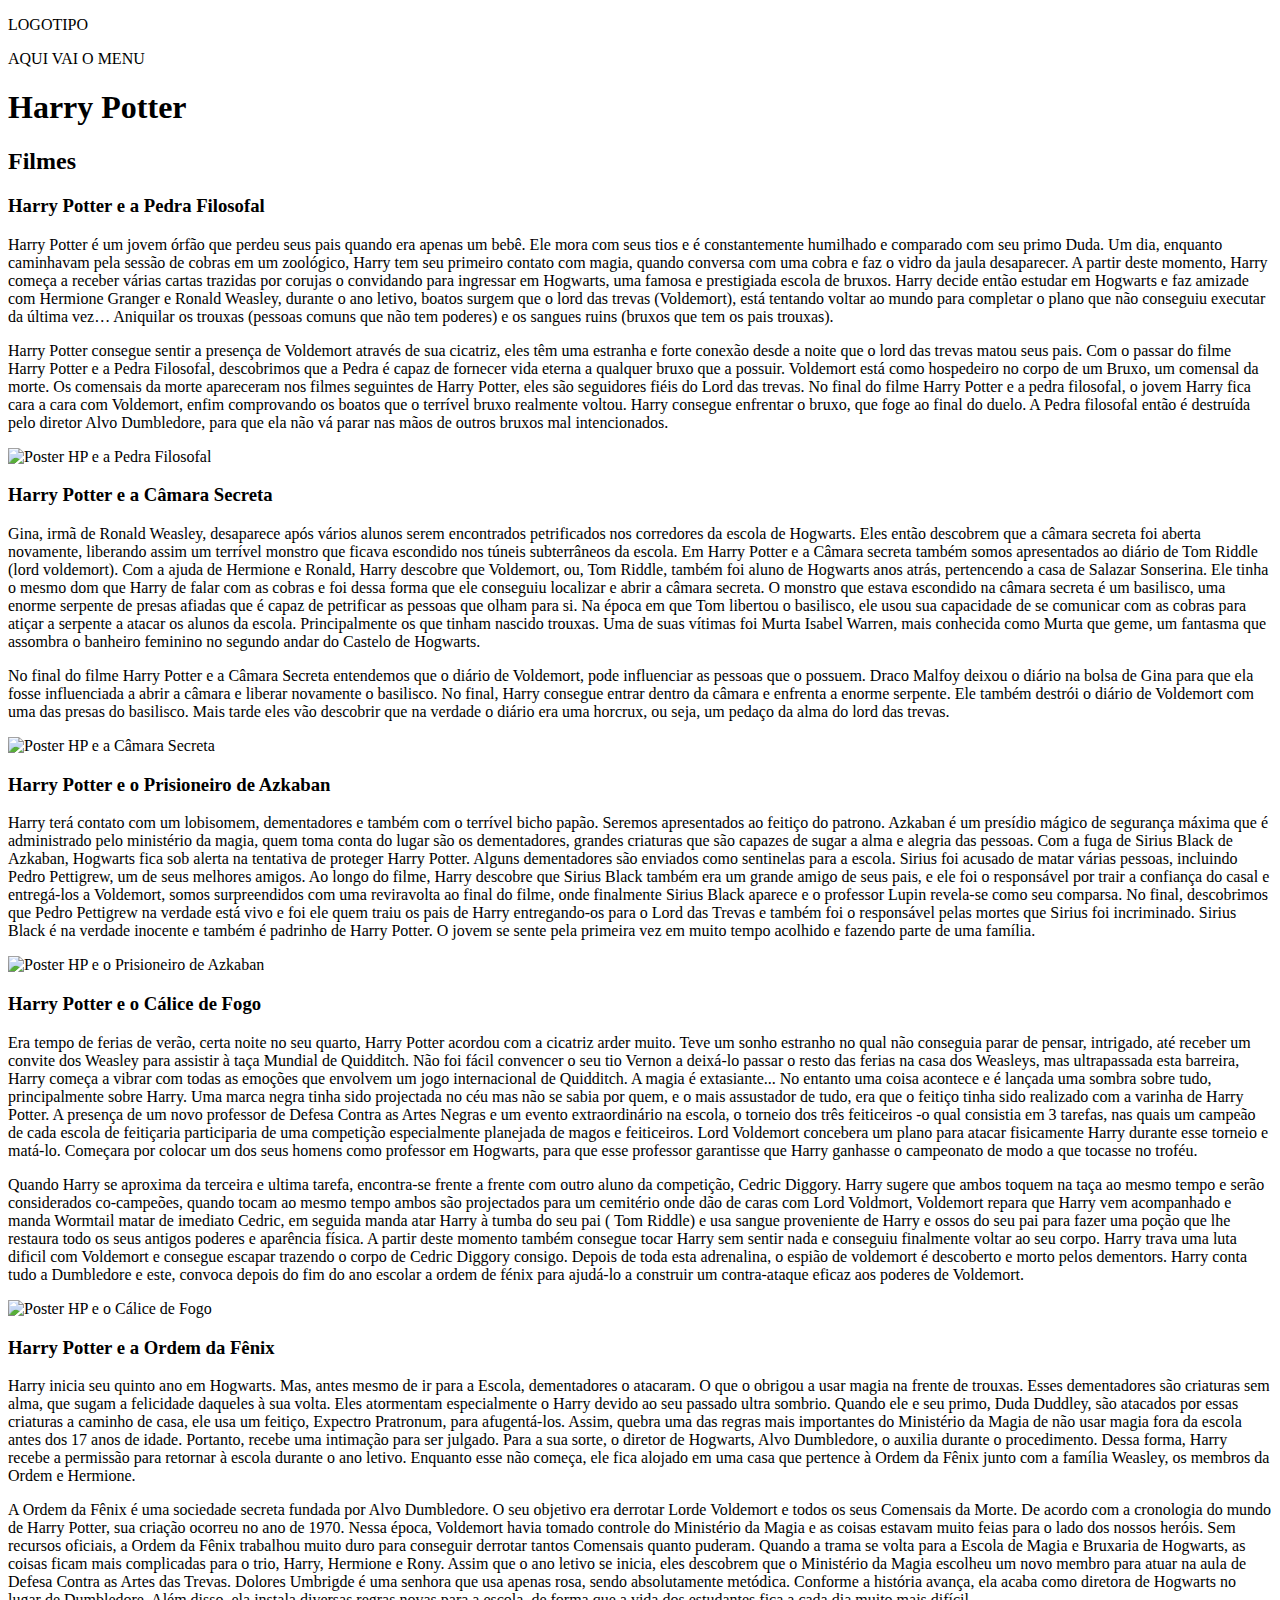
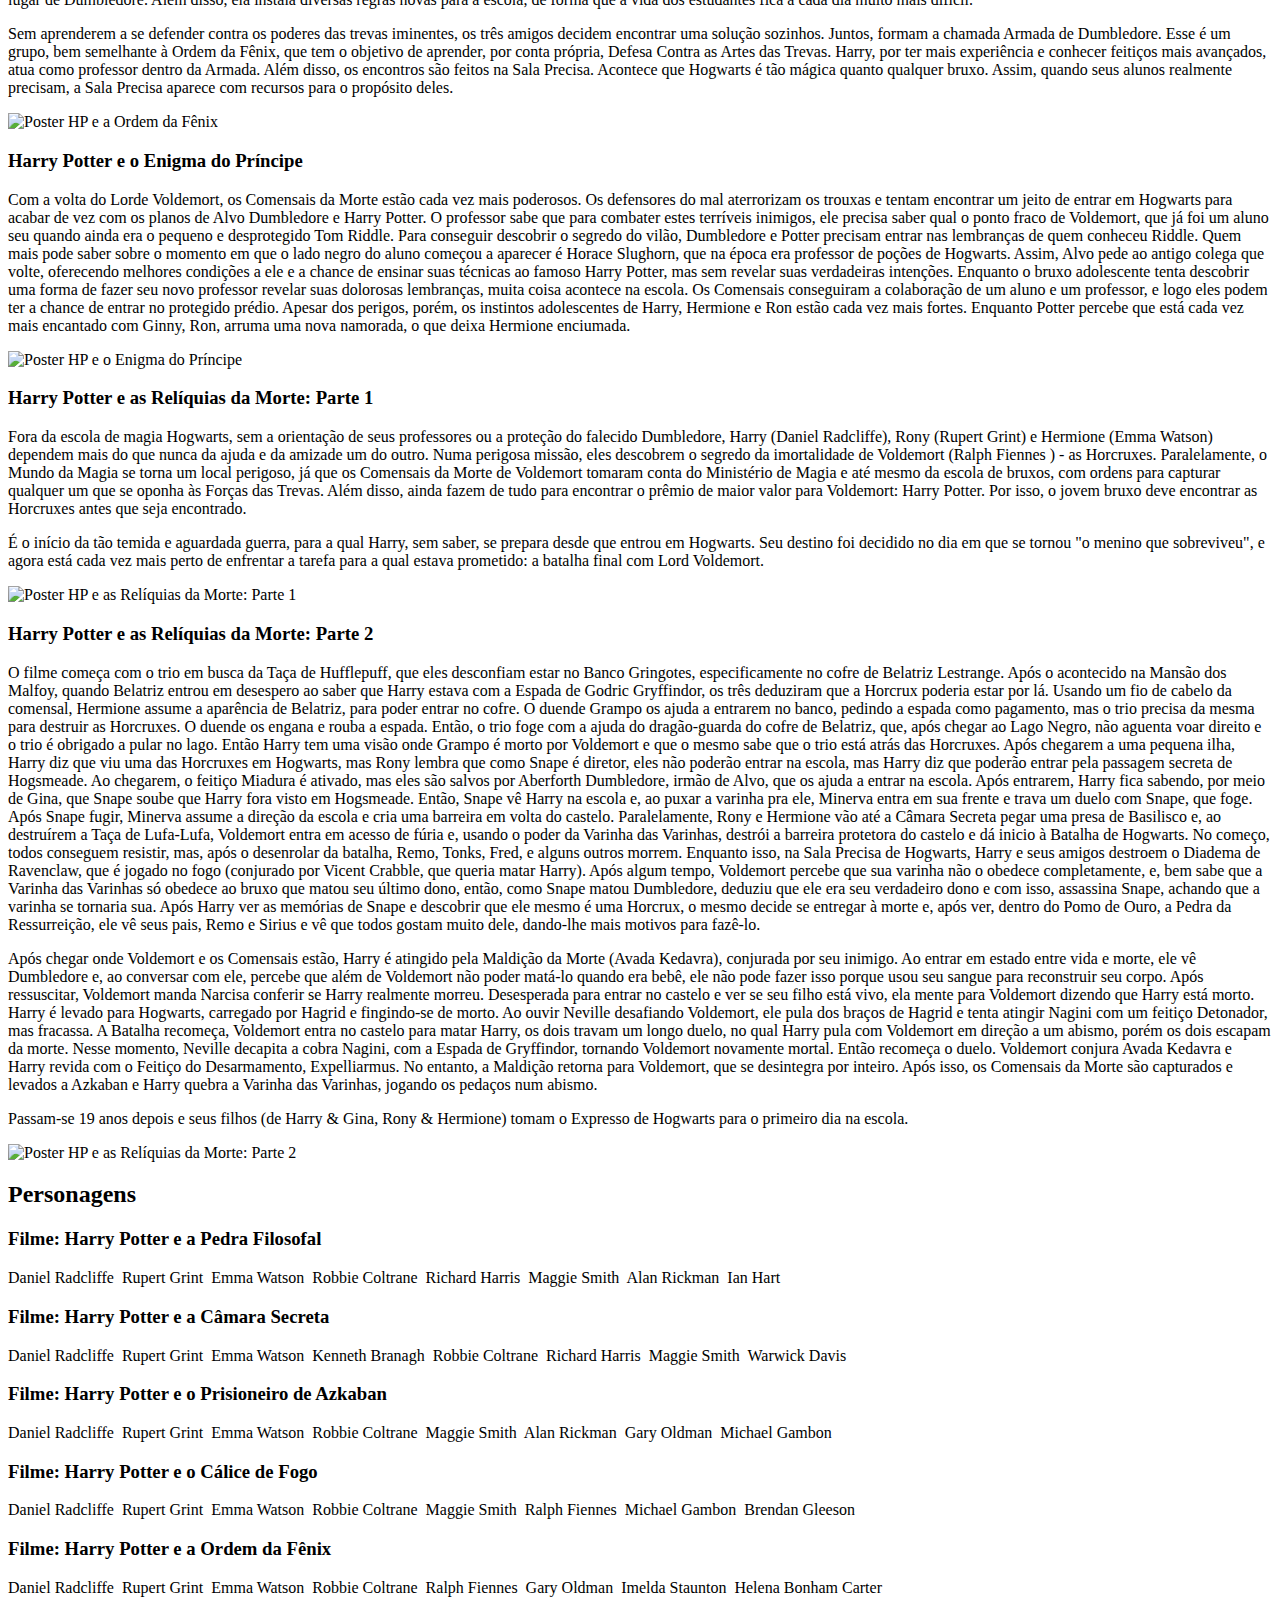
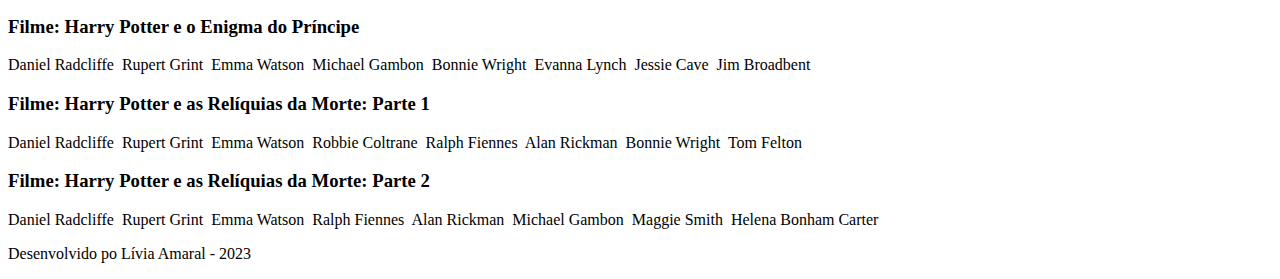
==== site_harrypotter/site_harrypotter/index.html @ 9a3a4b75 "Site Harry Potter Beta 1" ====
<!DOCTYPE html>
<html lang="pt-br">
<head>
    <meta charset="UTF-8">
    <meta http-equiv="X-UA-Compatible" content="IE=edge">
    <meta name="viewport" content="width=device-width, initial-scale=1.0">
    <title>Harry Potter</title>
</head>
<body>
    <header>
        <p>LOGOTIPO</p>
    </header>
    <nav>
        <p>AQUI VAI O MENU</p>
    </nav>
    <main>
        <h1>Harry Potter</h1>
        <article>
            <h2>Filmes</h2>
            <section>
                <h3>Harry Potter e a Pedra Filosofal</h3>
                <p>Harry Potter é um jovem órfão que perdeu seus pais quando era apenas um bebê. Ele mora com seus tios e é constantemente humilhado e comparado com seu primo Duda. Um dia, enquanto caminhavam pela sessão de cobras em um zoológico, Harry tem seu primeiro contato com magia, quando conversa com uma cobra e faz o vidro da jaula desaparecer. A partir deste momento, Harry começa a receber várias cartas trazidas por corujas o convidando para ingressar em Hogwarts, uma famosa e prestigiada escola de bruxos. Harry decide então estudar em Hogwarts e faz amizade com Hermione Granger e Ronald Weasley, durante o ano letivo, boatos surgem que o lord das trevas (Voldemort), está tentando voltar ao mundo para completar o plano que não conseguiu executar da última vez… Aniquilar os trouxas (pessoas comuns que não tem poderes) e os sangues ruins (bruxos que tem os pais trouxas).</p>
                <p>Harry Potter consegue sentir a presença de Voldemort através de sua cicatriz, eles têm uma estranha e forte conexão desde a noite que o lord das trevas matou seus pais. Com o passar do filme Harry Potter e a Pedra Filosofal, descobrimos que a Pedra é capaz de fornecer vida eterna a qualquer bruxo que a possuir. Voldemort está como hospedeiro no corpo de um Bruxo, um comensal da morte. Os comensais da morte apareceram nos filmes seguintes de Harry Potter, eles são seguidores fiéis do Lord das trevas. No final do filme Harry Potter e a pedra filosofal, o jovem Harry fica cara a cara com Voldemort, enfim comprovando os boatos que o terrível bruxo realmente voltou. Harry consegue enfrentar o bruxo, que foge ao final do duelo. A Pedra filosofal então é destruída pelo diretor Alvo Dumbledore, para que ela não vá parar nas mãos de outros bruxos mal intencionados.</p>
                <img src="https://img.elo7.com.br/product/original/2657A1E/big-poster-harry-potter-e-a-pedra-filosofal-lo01-90x60-cm-presente-geek.jpg" width="300" alt="Poster HP e a Pedra Filosofal">
            </section>
            <section>
                <h3>Harry Potter e a Câmara Secreta</h3>
                <p>Gina, irmã de Ronald Weasley, desaparece após vários alunos serem encontrados petrificados nos corredores da escola de Hogwarts. Eles então descobrem que a câmara secreta foi aberta novamente, liberando assim um terrível monstro que ficava escondido nos túneis subterrâneos da escola. Em Harry Potter e a Câmara secreta também somos apresentados ao diário de Tom Riddle (lord voldemort). Com a ajuda de Hermione e Ronald, Harry descobre que Voldemort, ou, Tom Riddle, também foi aluno de Hogwarts anos atrás, pertencendo a casa de Salazar Sonserina. Ele tinha o mesmo dom que Harry de falar com as cobras e foi dessa forma que ele conseguiu localizar e abrir a câmara secreta. O monstro que estava escondido na câmara secreta é um basilisco, uma enorme serpente de presas afiadas que é capaz de petrificar as pessoas que olham para si. Na época em que Tom libertou o basilisco, ele usou sua capacidade de se comunicar com as cobras para atiçar a serpente a atacar os alunos da escola. Principalmente os que tinham nascido trouxas. Uma de suas vítimas foi Murta Isabel Warren, mais conhecida como Murta que geme, um fantasma que assombra o banheiro feminino no segundo andar do Castelo de Hogwarts.</p>
                <p>No final do filme Harry Potter e a Câmara Secreta entendemos que o diário de Voldemort, pode influenciar as pessoas que o possuem. Draco Malfoy deixou o diário na bolsa de Gina para que ela fosse influenciada a abrir a câmara e liberar novamente o basilisco. No final, Harry consegue entrar dentro da câmara e enfrenta a enorme serpente. Ele também destrói o diário de Voldemort com uma das presas do basilisco. Mais tarde eles vão descobrir que na verdade o diário era uma horcrux, ou seja, um pedaço da alma do lord das trevas.</p>
                <img src="https://img.elo7.com.br/product/original/2657601/big-poster-filme-harry-potter-e-a-camara-secreta-lo02-90x60-geek.jpg" width="300" alt="Poster HP e a Câmara Secreta">
            </section>
            <section>
                <h3>Harry Potter e o Prisioneiro de Azkaban</h3>
                <p>Harry terá contato com um lobisomem, dementadores e também com o terrível bicho papão. Seremos apresentados ao feitiço do patrono. Azkaban é um presídio mágico de segurança máxima que é administrado pelo ministério da magia, quem toma conta do lugar são os dementadores, grandes criaturas que são capazes de sugar a alma e alegria das pessoas. Com a fuga de Sirius Black de Azkaban, Hogwarts fica sob alerta na tentativa de proteger Harry Potter. Alguns dementadores são enviados como sentinelas para a escola. Sirius foi acusado de matar várias pessoas, incluindo Pedro Pettigrew, um de seus melhores amigos.  Ao longo do filme, Harry descobre que Sirius Black também era um grande amigo de seus pais, e ele foi o responsável por trair a confiança do casal e entregá-los a Voldemort, somos surpreendidos com uma reviravolta ao final do filme, onde finalmente Sirius Black aparece e o professor Lupin revela-se como seu comparsa. No final, descobrimos que Pedro Pettigrew na verdade está vivo e foi ele quem traiu os pais de Harry entregando-os para o Lord das Trevas e também foi o responsável pelas mortes que Sirius foi incriminado. Sirius Black é na verdade inocente e também é padrinho de Harry Potter. O jovem se sente pela primeira vez em muito tempo acolhido e fazendo parte de uma família.</p>
                <img src="https://img.elo7.com.br/product/original/2657A05/big-poster-harry-potter-e-o-prisioneiro-de-azkaban-lo2-90x60-geek.jpg" width="300" alt="Poster HP e o Prisioneiro de Azkaban">
            </section>
            <section>
                <h3>Harry Potter e o Cálice de Fogo</h3>
                <p>Era tempo de ferias de verão, certa noite no seu quarto, Harry Potter acordou com a cicatriz arder muito. Teve um sonho estranho no qual não conseguia parar de pensar, intrigado, até receber um convite dos Weasley para assistir à taça Mundial de Quidditch. Não foi fácil convencer o seu tio Vernon a deixá-lo passar o resto das ferias na casa dos Weasleys, mas ultrapassada esta barreira, Harry começa a vibrar com todas as emoções que envolvem um jogo internacional de Quidditch. A magia é extasiante... No entanto uma coisa acontece e é lançada uma sombra sobre tudo, principalmente sobre Harry. Uma marca negra tinha sido projectada no céu mas não se sabia por quem, e o mais assustador de tudo, era que o feitiço tinha sido realizado com a varinha de Harry Potter. A presença de um novo professor de Defesa Contra as Artes Negras e um evento extraordinário na escola, o torneio dos três feiticeiros -o qual consistia em 3 tarefas, nas quais um campeão de cada escola de feitiçaria participaria de uma competição especialmente planejada de magos e feiticeiros. Lord Voldemort concebera um plano para atacar fisicamente Harry durante esse torneio e matá-lo. Começara por colocar um dos seus homens como professor em Hogwarts, para que esse professor garantisse que Harry ganhasse o campeonato de modo a que tocasse no troféu.</p>
                <p>Quando Harry se aproxima da terceira e ultima tarefa, encontra-se frente a frente com outro aluno da competição, Cedric Diggory. Harry sugere que ambos toquem na taça ao mesmo tempo e serão considerados co-campeões, quando tocam ao mesmo tempo ambos são projectados para um cemitério onde dão de caras com Lord Voldmort, Voldemort repara que Harry vem acompanhado e manda Wormtail matar de imediato Cedric, em seguida manda atar Harry à tumba do seu pai ( Tom Riddle) e usa sangue proveniente de Harry e ossos do seu pai para fazer uma poção que lhe restaura todo os seus antigos poderes e aparência física. A partir deste momento também consegue tocar Harry sem sentir nada e conseguiu finalmente voltar ao seu corpo. Harry trava uma luta dificil com Voldemort e consegue escapar trazendo o corpo de Cedric Diggory consigo. Depois de toda esta adrenalina, o espião de voldemort é descoberto e morto pelos dementors. Harry conta tudo a Dumbledore e este, convoca depois do fim do ano escolar a ordem de fénix para ajudá-lo a construir um contra-ataque eficaz aos poderes de Voldemort.</p>
                <img src="https://a-static.mlcdn.com.br/800x560/poster-cartaz-harry-potter-e-o-calice-de-fogo-b-pop-arte-poster/poparteskins2/15938519456/87386ce52ceb2761cef546f6a6ae004a.jpeg" width="300" alt="Poster HP e o Cálice de Fogo">
            </section>
            <section>
                <h3>Harry Potter e a Ordem da Fênix</h3>
                <p>Harry inicia seu quinto ano em Hogwarts. Mas, antes mesmo de ir para a Escola, dementadores o atacaram. O que o obrigou a usar magia na frente de trouxas. Esses dementadores são criaturas sem alma, que sugam a felicidade daqueles à sua volta. Eles atormentam especialmente o Harry devido ao seu passado ultra sombrio. Quando ele e seu primo, Duda Duddley, são atacados por essas criaturas a caminho de casa, ele usa um feitiço, Expectro Pratronum, para afugentá-los. Assim, quebra uma das regras mais importantes do Ministério da Magia de não usar magia fora da escola antes dos 17 anos de idade. Portanto, recebe uma intimação para ser julgado. Para a sua sorte, o diretor de Hogwarts, Alvo Dumbledore, o auxilia durante o procedimento. Dessa forma, Harry recebe a permissão para retornar à escola durante o ano letivo. Enquanto esse não começa, ele fica alojado em uma casa que pertence à Ordem da Fênix junto com a família Weasley, os membros da Ordem e Hermione.</p>
                <p>A Ordem da Fênix é uma sociedade secreta fundada por Alvo Dumbledore. O seu objetivo era derrotar Lorde Voldemort e todos os seus Comensais da Morte. De acordo com a cronologia do mundo de Harry Potter, sua criação ocorreu no ano de 1970. Nessa época, Voldemort havia tomado controle do Ministério da Magia e as coisas estavam muito feias para o lado dos nossos heróis. Sem recursos oficiais, a Ordem da Fênix trabalhou muito duro para conseguir derrotar tantos Comensais quanto puderam. Quando a trama se volta para a Escola de Magia e Bruxaria de Hogwarts, as coisas ficam mais complicadas para o trio, Harry, Hermione e Rony. Assim que o ano letivo se inicia, eles descobrem que o Ministério da Magia escolheu um novo membro para atuar na aula de Defesa Contra as Artes das Trevas. Dolores Umbrigde é uma senhora que usa apenas rosa, sendo absolutamente metódica. Conforme a história avança, ela acaba como diretora de Hogwarts no lugar de Dumbledore. Além disso, ela instala diversas regras novas para a escola, de forma que a vida dos estudantes fica a cada dia muito mais difícil.</p>
                <p>Sem aprenderem a se defender contra os poderes das trevas iminentes, os três amigos decidem encontrar uma solução sozinhos. Juntos, formam a chamada Armada de Dumbledore. Esse é um grupo, bem semelhante à Ordem da Fênix, que tem o objetivo de aprender, por conta própria, Defesa Contra as Artes das Trevas. Harry, por ter mais experiência e conhecer feitiços mais avançados, atua como professor dentro da Armada. Além disso, os encontros são feitos na Sala Precisa. Acontece que Hogwarts é tão mágica quanto qualquer bruxo. Assim, quando seus alunos realmente precisam, a Sala Precisa aparece com recursos para o propósito deles.</p>
                <img src="https://img.elo7.com.br/product/original/26579D5/big-poster-harry-potter-e-a-ordem-da-fenix-lo04-tam-90x60-cm-geek.jpg" width="300" alt="Poster HP e a Ordem da Fênix">
            </section>
            <section>
                <h3>Harry Potter e o Enigma do Príncipe</h3>
                <p>Com a volta do Lorde Voldemort, os Comensais da Morte estão cada vez mais poderosos. Os defensores do mal aterrorizam os trouxas e tentam encontrar um jeito de entrar em Hogwarts para acabar de vez com os planos de Alvo Dumbledore e Harry Potter. O professor sabe que para combater estes terríveis inimigos, ele precisa saber qual o ponto fraco de Voldemort, que já foi um aluno seu quando ainda era o pequeno e desprotegido Tom Riddle. Para conseguir descobrir o segredo do vilão, Dumbledore e Potter precisam entrar nas lembranças de quem conheceu Riddle. Quem mais pode saber sobre o momento em que o lado negro do aluno começou a aparecer é Horace Slughorn, que na época era professor de poções de Hogwarts. Assim, Alvo pede ao antigo colega que volte, oferecendo melhores condições a ele e a chance de ensinar suas técnicas ao famoso Harry Potter, mas sem revelar suas verdadeiras intenções. Enquanto o bruxo adolescente tenta descobrir uma forma de fazer seu novo professor revelar suas dolorosas lembranças, muita coisa acontece na escola. Os Comensais conseguiram a colaboração de um aluno e um professor, e logo eles podem ter a chance de entrar no protegido prédio. Apesar dos perigos, porém, os instintos adolescentes de Harry, Hermione e Ron estão cada vez mais fortes. Enquanto Potter percebe que está cada vez mais encantado com Ginny, Ron, arruma uma nova namorada, o que deixa Hermione enciumada.</p>
                <img src="https://m.media-amazon.com/images/I/81irhjzNBeL._AC_SL1500_.jpg" width="300" alt="Poster HP e o Enigma do Príncipe">
            </section>
            <section>
                <h3>Harry Potter e as Relíquias da Morte: Parte 1</h3>
                <p>Fora da escola de magia Hogwarts, sem a orientação de seus professores ou a proteção do falecido Dumbledore, Harry (Daniel Radcliffe), Rony (Rupert Grint) e Hermione (Emma Watson) dependem mais do que nunca da ajuda e da amizade um do outro. Numa perigosa missão, eles descobrem o segredo da imortalidade de Voldemort (Ralph Fiennes ) - as Horcruxes. Paralelamente, o Mundo da Magia se torna um local perigoso, já que os Comensais da Morte de Voldemort tomaram conta do Ministério de Magia e até mesmo da escola de bruxos, com ordens para capturar qualquer um que se oponha às Forças das Trevas. Além disso, ainda fazem de tudo para encontrar o prêmio de maior valor para Voldemort: Harry Potter. Por isso, o jovem bruxo deve encontrar as Horcruxes antes que seja encontrado.</p>
                <p>É o início da tão temida e aguardada guerra, para a qual Harry, sem saber, se prepara desde que entrou em Hogwarts. Seu destino foi decidido no dia em que se tornou "o menino que sobreviveu", e agora está cada vez mais perto de enfrentar a tarefa para a qual estava prometido: a batalha final com Lord Voldemort.</p>
                <img src="https://ingresso-a.akamaihd.net/img/cinema/cartaz/7767-cartaz.jpg" width="300" alt="Poster HP e as Relíquias da Morte: Parte 1">
            </section>
            <section>
                <h3>Harry Potter e as Relíquias da Morte: Parte 2</h3>
                <p>O filme começa com o trio em busca da Taça de Hufflepuff, que eles desconfiam estar no Banco Gringotes, especificamente no cofre de Belatriz Lestrange. Após o acontecido na Mansão dos Malfoy, quando Belatriz entrou em desespero ao saber que Harry estava com a Espada de Godric Gryffindor, os três deduziram que a Horcrux poderia estar por lá. Usando um fio de cabelo da comensal, Hermione assume a aparência de Belatriz, para poder entrar no cofre. O duende Grampo os ajuda a entrarem no banco, pedindo a espada como pagamento, mas o trio precisa da mesma para destruir as Horcruxes. O duende os engana e rouba a espada. Então, o trio foge com a ajuda do dragão-guarda do cofre de Belatriz, que, após chegar ao Lago Negro, não aguenta voar direito e o trio é obrigado a pular no lago. Então Harry tem uma visão onde Grampo é morto por Voldemort e que o mesmo sabe que o trio está atrás das Horcruxes. Após chegarem a uma pequena ilha, Harry diz que viu uma das Horcruxes em Hogwarts, mas Rony lembra que como Snape é diretor, eles não poderão entrar na escola, mas Harry diz que poderão entrar pela passagem secreta de Hogsmeade. Ao chegarem, o feitiço Miadura é ativado, mas eles são salvos por Aberforth Dumbledore, irmão de Alvo, que os ajuda a entrar na escola. Após entrarem, Harry fica sabendo, por meio de Gina, que Snape soube que Harry fora visto em Hogsmeade. Então, Snape vê Harry na escola e, ao puxar a varinha pra ele, Minerva entra em sua frente e trava um duelo com Snape, que foge. Após Snape fugir, Minerva assume a direção da escola e cria uma barreira em volta do castelo. Paralelamente, Rony e Hermione vão até a Câmara Secreta pegar uma presa de Basilisco e, ao destruírem a Taça de Lufa-Lufa, Voldemort entra em acesso de fúria e, usando o poder da Varinha das Varinhas, destrói a barreira protetora do castelo e dá inicio à Batalha de Hogwarts. No começo, todos conseguem resistir, mas, após o desenrolar da batalha, Remo, Tonks, Fred, e alguns outros morrem. Enquanto isso, na Sala Precisa de Hogwarts, Harry e seus amigos destroem o Diadema de Ravenclaw, que é jogado no fogo (conjurado por Vicent Crabble, que queria matar Harry). Após algum tempo, Voldemort percebe que sua varinha não o obedece completamente, e, bem sabe que a Varinha das Varinhas só obedece ao bruxo que matou seu último dono, então, como Snape matou Dumbledore, deduziu que ele era seu verdadeiro dono e com isso, assassina Snape, achando que a varinha se tornaria sua. Após Harry ver as memórias de Snape e descobrir que ele mesmo é uma Horcrux, o mesmo decide se entregar à morte e, após ver, dentro do Pomo de Ouro, a Pedra da Ressurreição, ele vê seus pais, Remo e Sirius e vê que todos gostam muito dele, dando-lhe mais motivos para fazê-lo.</p>
                <p>Após chegar onde Voldemort e os Comensais estão, Harry é atingido pela Maldição da Morte (Avada Kedavra), conjurada por seu inimigo. Ao entrar em estado entre vida e morte, ele vê Dumbledore e, ao conversar com ele, percebe que além de Voldemort não poder matá-lo quando era bebê, ele não pode fazer isso porque usou seu sangue para reconstruir seu corpo. Após ressuscitar, Voldemort manda Narcisa conferir se Harry realmente morreu. Desesperada para entrar no castelo e ver se seu filho está vivo, ela mente para Voldemort dizendo que Harry está morto. Harry é levado para Hogwarts, carregado por Hagrid e fingindo-se de morto. Ao ouvir Neville desafiando Voldemort, ele pula dos braços de Hagrid e tenta atingir Nagini com um feitiço Detonador, mas fracassa. A Batalha recomeça, Voldemort entra no castelo para matar Harry, os dois travam um longo duelo, no qual Harry pula com Voldemort em direção a um abismo, porém os dois escapam da morte. Nesse momento, Neville decapita a cobra Nagini, com a Espada de Gryffindor, tornando Voldemort novamente mortal. Então recomeça o duelo. Voldemort conjura Avada Kedavra e Harry revida com o Feitiço do Desarmamento, Expelliarmus. No entanto, a Maldição retorna para Voldemort, que se desintegra por inteiro. Após isso, os Comensais da Morte são capturados e levados a Azkaban e Harry quebra a Varinha das Varinhas, jogando os pedaços num abismo.</p>
                <p>Passam-se 19 anos depois e seus filhos (de Harry & Gina, Rony & Hermione) tomam o Expresso de Hogwarts para o primeiro dia na escola.</p>
                <img src="https://img.elo7.com.br/product/original/2657628/big-poster-harry-potter-e-as-reliquias-da-morte-lo01-90x60-presente-geek.jpg" width="300" alt="Poster HP e as Relíquias da Morte: Parte 2">
            </section>
        </article>
        <article>
            <h2>Personagens</h2>
            <section>
                <h3>Filme: Harry Potter e a Pedra Filosofal</h3>
                <p>Daniel Radcliffe
                <img src="https://br.web.img2.acsta.net/c_162_216/pictures/19/07/01/23/17/1021290.jpg" width="100" alt="">
                Rupert Grint 
                <img src="https://br.web.img2.acsta.net/c_310_420/pictures/19/03/27/19/36/1087549.jpg" width="100" alt="">
                Emma Watson
                <img src="https://br.web.img3.acsta.net/c_162_216/pictures/19/10/17/03/44/5612828.jpg" width="100" alt="">
                Robbie Coltrane 
                <img src="https://br.web.img3.acsta.net/c_162_216/pictures/14/10/06/18/17/395068.jpg" width="100" alt="">
                Richard Harris 
                <img src="https://br.web.img3.acsta.net/c_162_216/pictures/15/08/17/21/28/112993.jpg" width="100" alt="">
                Maggie Smith
                <img src="https://br.web.img3.acsta.net/c_162_216/pictures/16/03/08/10/10/330951.jpg" width="100" alt="">
                Alan Rickman
                <img src="https://br.web.img3.acsta.net/c_310_420/pictures/15/12/17/17/30/319477.jpg" width="100" alt="">
                Ian Hart 
                <img src="https://br.web.img3.acsta.net/c_162_216/pictures/15/09/10/22/13/074204.jpg" width="100" alt="">
                </p>
            </section>
            <section>
                <h3>Filme: Harry Potter e a Câmara Secreta</h3>
                <p>
                    Daniel Radcliffe
                    <img src="https://br.web.img2.acsta.net/c_162_216/pictures/19/07/01/23/17/1021290.jpg" width="100" alt="">
                    Rupert Grint 
                    <img src="https://br.web.img2.acsta.net/c_310_420/pictures/19/03/27/19/36/1087549.jpg" width="100" alt="">
                    Emma Watson
                    <img src="https://br.web.img3.acsta.net/c_162_216/pictures/19/10/17/03/44/5612828.jpg" width="100" alt="">
                    Kenneth Branagh
                    <img src="https://br.web.img3.acsta.net/c_162_216/pictures/17/06/01/17/11/336884.jpg" width="100" alt=""> 
                    Robbie Coltrane 
                <img src="https://br.web.img3.acsta.net/c_162_216/pictures/14/10/06/18/17/395068.jpg" width="100" alt="">
                Richard Harris 
                <img src="https://br.web.img3.acsta.net/c_162_216/pictures/15/08/17/21/28/112993.jpg" width="100" alt="">
                Maggie Smith
                <img src="https://br.web.img3.acsta.net/c_162_216/pictures/16/03/08/10/10/330951.jpg" width="100" alt="">
                Warwick Davis
                <img src="https://br.web.img3.acsta.net/c_162_216/medias/nmedia/18/96/25/87/20456023.jpg" width="100" alt="">
                </p>
            </section>
            <section>
                <h3>Filme: Harry Potter e o Prisioneiro de Azkaban</h3>
                <p>
                    Daniel Radcliffe
                    <img src="https://br.web.img2.acsta.net/c_162_216/pictures/19/07/01/23/17/1021290.jpg" width="100" alt="">
                    Rupert Grint 
                    <img src="https://br.web.img2.acsta.net/c_310_420/pictures/19/03/27/19/36/1087549.jpg" width="100" alt="">
                    Emma Watson
                    <img src="https://br.web.img3.acsta.net/c_162_216/pictures/19/10/17/03/44/5612828.jpg" width="100" alt="">
                    Robbie Coltrane 
                <img src="https://br.web.img3.acsta.net/c_162_216/pictures/14/10/06/18/17/395068.jpg" width="100" alt="">
                Maggie Smith
                <img src="https://br.web.img3.acsta.net/c_162_216/pictures/16/03/08/10/10/330951.jpg" width="100" alt="">
                Alan Rickman
                <img src="https://br.web.img3.acsta.net/c_310_420/pictures/15/12/17/17/30/319477.jpg" width="100" alt="">
                Gary Oldman
                <img src="https://br.web.img2.acsta.net/c_162_216/pictures/16/03/18/16/03/398105.jpg" width="100" alt="">
                Michael Gambon
                <img src="https://br.web.img2.acsta.net/c_162_216/pictures/16/06/27/17/19/542013.jpg" width="100" alt="">              
                </p>
            </section>
            <section>
                <h3>Filme: Harry Potter e o Cálice de Fogo</h3>
                <p>
                    Daniel Radcliffe
                    <img src="https://br.web.img2.acsta.net/c_162_216/pictures/19/07/01/23/17/1021290.jpg" width="100" alt="">
                    Rupert Grint 
                    <img src="https://br.web.img2.acsta.net/c_310_420/pictures/19/03/27/19/36/1087549.jpg" width="100" alt="">
                    Emma Watson
                    <img src="https://br.web.img3.acsta.net/c_162_216/pictures/19/10/17/03/44/5612828.jpg" width="100" alt="">
                    Robbie Coltrane 
                <img src="https://br.web.img3.acsta.net/c_162_216/pictures/14/10/06/18/17/395068.jpg" width="100" alt="">
                Maggie Smith
                <img src="https://br.web.img3.acsta.net/c_162_216/pictures/16/03/08/10/10/330951.jpg" width="100" alt="">
                Ralph Fiennes
                <img src="https://br.web.img3.acsta.net/c_162_216/pictures/18/08/02/23/54/5160654.jpg" width="100" alt=""> 
                Michael Gambon
                <img src="https://br.web.img2.acsta.net/c_162_216/pictures/16/06/27/17/19/542013.jpg" width="100" alt="">
                Brendan Gleeson
                <img src="https://br.web.img3.acsta.net/c_162_216/medias/nmedia/18/35/38/91/20036400.jpg" width="100" alt="">
                </p>
            </section>
            <section>
                <h3>Filme: Harry Potter e a Ordem da Fênix</h3>
                <p>
                    Daniel Radcliffe
                    <img src="https://br.web.img2.acsta.net/c_162_216/pictures/19/07/01/23/17/1021290.jpg" width="100" alt="">
                    Rupert Grint 
                    <img src="https://br.web.img2.acsta.net/c_310_420/pictures/19/03/27/19/36/1087549.jpg" width="100" alt="">
                    Emma Watson
                    <img src="https://br.web.img3.acsta.net/c_162_216/pictures/19/10/17/03/44/5612828.jpg" width="100" alt="">
                    Robbie Coltrane 
                <img src="https://br.web.img3.acsta.net/c_162_216/pictures/14/10/06/18/17/395068.jpg" width="100" alt="">
                Ralph Fiennes
                <img src="https://br.web.img3.acsta.net/c_162_216/pictures/18/08/02/23/54/5160654.jpg" width="100" alt=""> 
                Gary Oldman
                <img src="https://br.web.img2.acsta.net/c_162_216/pictures/16/03/18/16/03/398105.jpg" width="100" alt=""> 
                Imelda Staunton      
                <img src="https://br.web.img3.acsta.net/c_162_216/pictures/14/07/18/20/47/194242.jpg" width="100" alt="">  
                Helena Bonham Carter 
                <img src="https://br.web.img3.acsta.net/c_162_216/pictures/18/09/03/22/10/1336392.jpg" width="100" alt="">      
                </p>
            </section>
            <section>
                <h3>Filme: Harry Potter e o Enigma do Príncipe </h3>
                <p>
                    Daniel Radcliffe
                    <img src="https://br.web.img2.acsta.net/c_162_216/pictures/19/07/01/23/17/1021290.jpg" width="100" alt="">
                    Rupert Grint 
                    <img src="https://br.web.img2.acsta.net/c_310_420/pictures/19/03/27/19/36/1087549.jpg" width="100" alt="">
                    Emma Watson
                    <img src="https://br.web.img3.acsta.net/c_162_216/pictures/19/10/17/03/44/5612828.jpg" width="100" alt="">
                    Michael Gambon
                <img src="https://br.web.img2.acsta.net/c_162_216/pictures/16/06/27/17/19/542013.jpg" width="100" alt="">
                Bonnie Wright 
                <img src="https://br.web.img3.acsta.net/c_162_216/pictures/15/10/28/16/00/587007.jpg" width="100" alt="">
                Evanna Lynch
                <img src="https://br.web.img2.acsta.net/c_162_216/pictures/15/10/28/16/35/449735.jpg" width="100" alt="">
                Jessie Cave
                <img src="https://br.web.img3.acsta.net/c_162_216/medias/nmedia/18/71/48/20/19137222.jpg" width="100" alt="">
                Jim Broadbent
                <img src="https://br.web.img3.acsta.net/c_162_216/pictures/15/09/11/19/38/265192.jpg" width="100" alt="">
                </p>
            </section>
            <section>
                <h3>Filme: Harry Potter e as Relíquias da Morte: Parte 1</h3>
                <p>
                    Daniel Radcliffe
                    <img src="https://br.web.img2.acsta.net/c_162_216/pictures/19/07/01/23/17/1021290.jpg" width="100" alt="">
                    Rupert Grint 
                    <img src="https://br.web.img2.acsta.net/c_310_420/pictures/19/03/27/19/36/1087549.jpg" width="100" alt="">
                    Emma Watson
                    <img src="https://br.web.img3.acsta.net/c_162_216/pictures/19/10/17/03/44/5612828.jpg" width="100" alt="">
                    Robbie Coltrane 
                <img src="https://br.web.img3.acsta.net/c_162_216/pictures/14/10/06/18/17/395068.jpg" width="100" alt="">
                Ralph Fiennes
                <img src="https://br.web.img3.acsta.net/c_162_216/pictures/18/08/02/23/54/5160654.jpg" width="100" alt=""> 
                Alan Rickman
                <img src="https://br.web.img3.acsta.net/c_310_420/pictures/15/12/17/17/30/319477.jpg" width="100" alt="">
                Bonnie Wright 
                <img src="https://br.web.img3.acsta.net/c_162_216/pictures/15/10/28/16/00/587007.jpg" width="100" alt="">
                Tom Felton
                <img src="https://br.web.img2.acsta.net/c_162_216/medias/nmedia/18/96/91/30/20495975.jpg" width="100" alt="">
                </p>
            </section>
            <section>
                <h3>Filme: Harry Potter e as Relíquias da Morte: Parte 2</h3>
                <p>
                    Daniel Radcliffe
                    <img src="https://br.web.img2.acsta.net/c_162_216/pictures/19/07/01/23/17/1021290.jpg" width="100" alt="">
                    Rupert Grint 
                    <img src="https://br.web.img2.acsta.net/c_310_420/pictures/19/03/27/19/36/1087549.jpg" width="100" alt="">
                    Emma Watson
                    <img src="https://br.web.img3.acsta.net/c_162_216/pictures/19/10/17/03/44/5612828.jpg" width="100" alt="">
                    Ralph Fiennes
                <img src="https://br.web.img3.acsta.net/c_162_216/pictures/18/08/02/23/54/5160654.jpg" width="100" alt=""> 
                Alan Rickman
                <img src="https://br.web.img3.acsta.net/c_310_420/pictures/15/12/17/17/30/319477.jpg" width="100" alt="">
                Michael Gambon
                <img src="https://br.web.img2.acsta.net/c_162_216/pictures/16/06/27/17/19/542013.jpg" width="100" alt="">
                Maggie Smith
                <img src="https://br.web.img3.acsta.net/c_162_216/pictures/16/03/08/10/10/330951.jpg" width="100" alt="">
                Helena Bonham Carter 
                <img src="https://br.web.img3.acsta.net/c_162_216/pictures/18/09/03/22/10/1336392.jpg" width="100" alt="">   
                </p>
            </section>
        </article>
    </main>
    <footer>
        <p>Desenvolvido po Lívia Amaral - 2023</p>
    </footer>
</body>
</html>
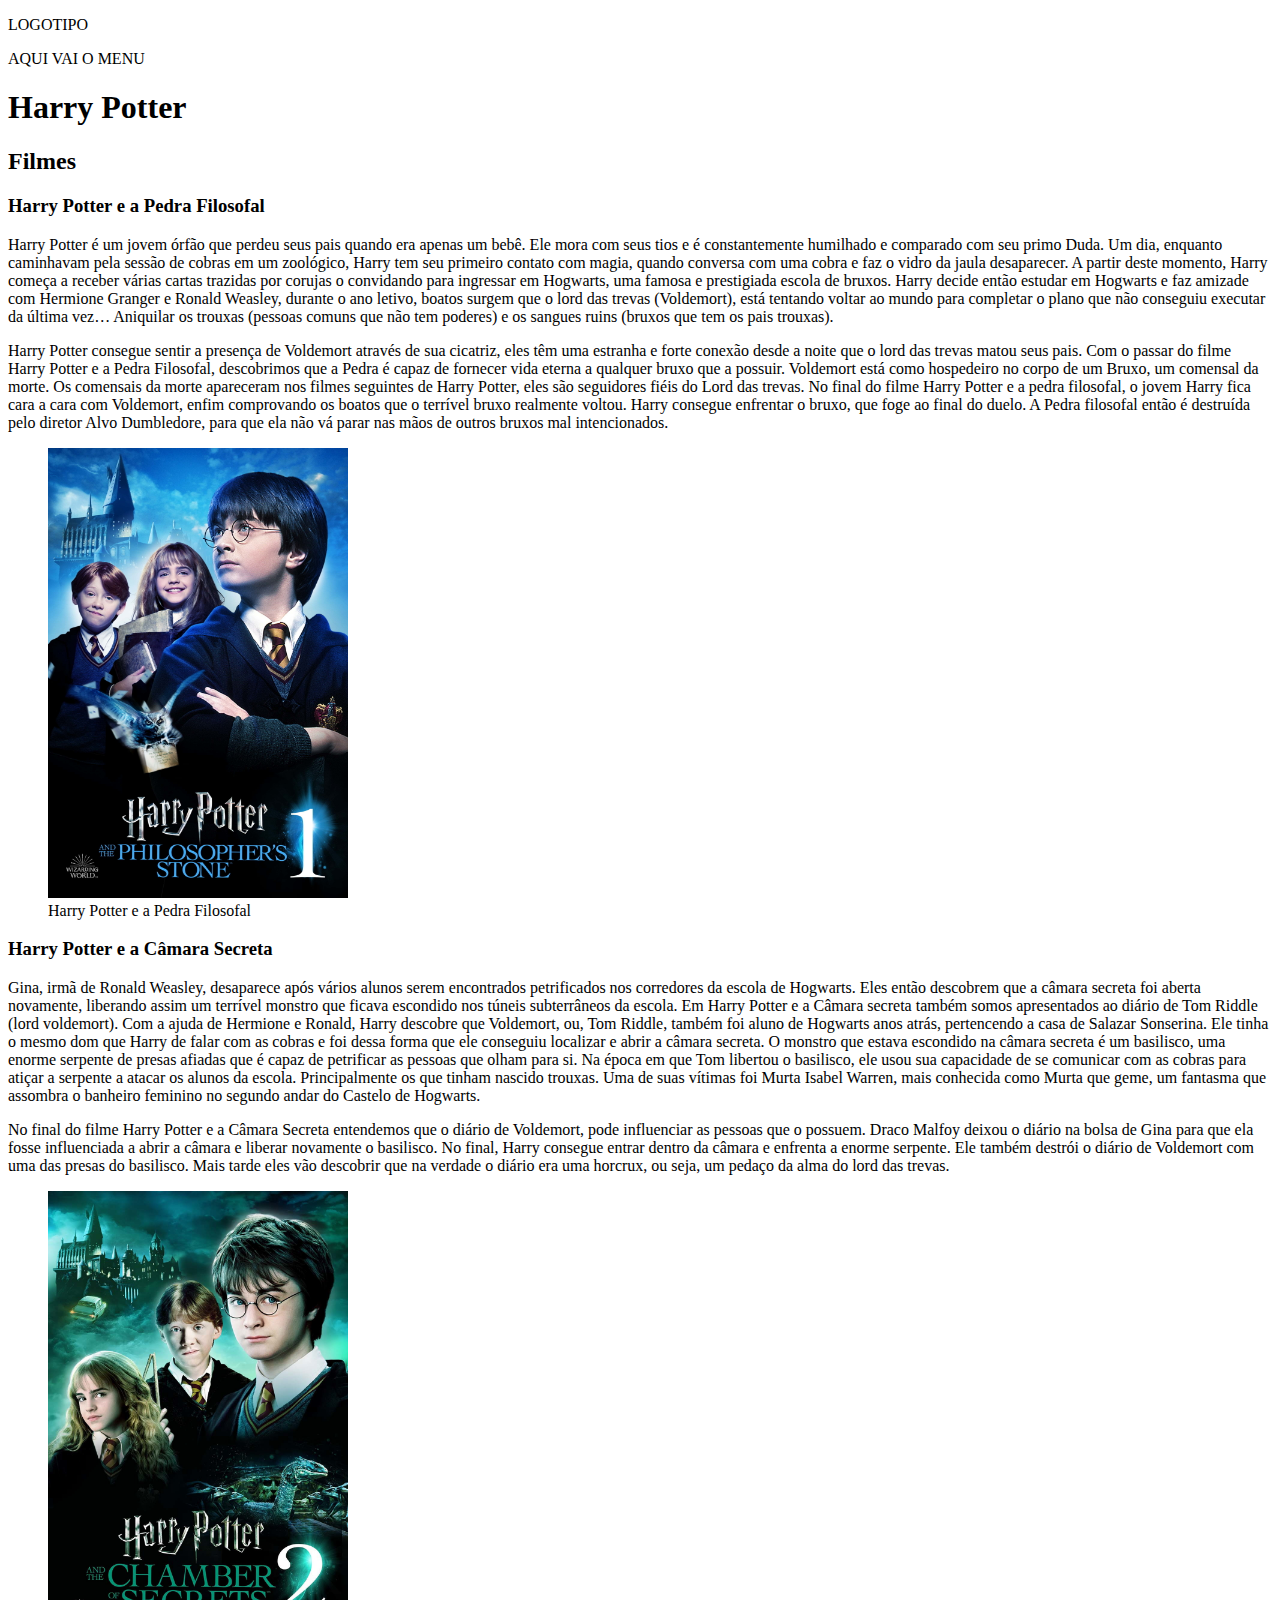
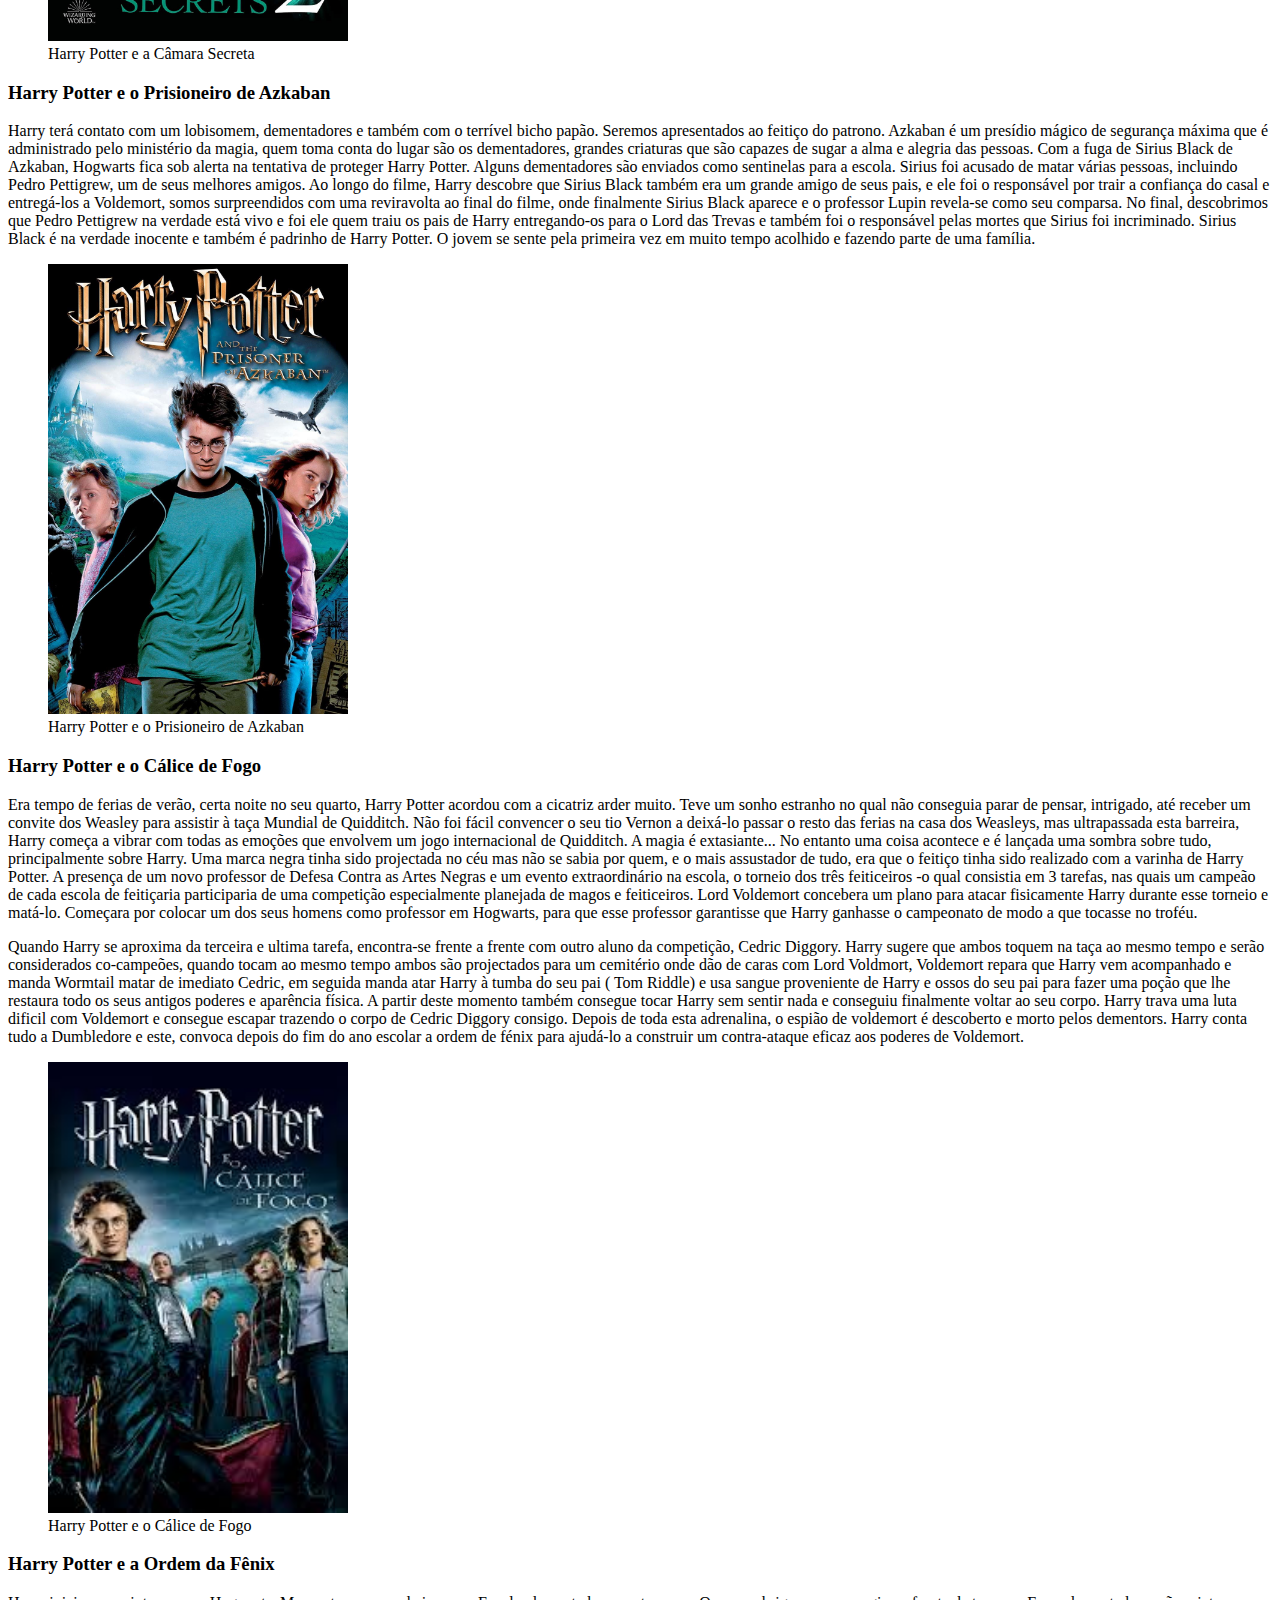
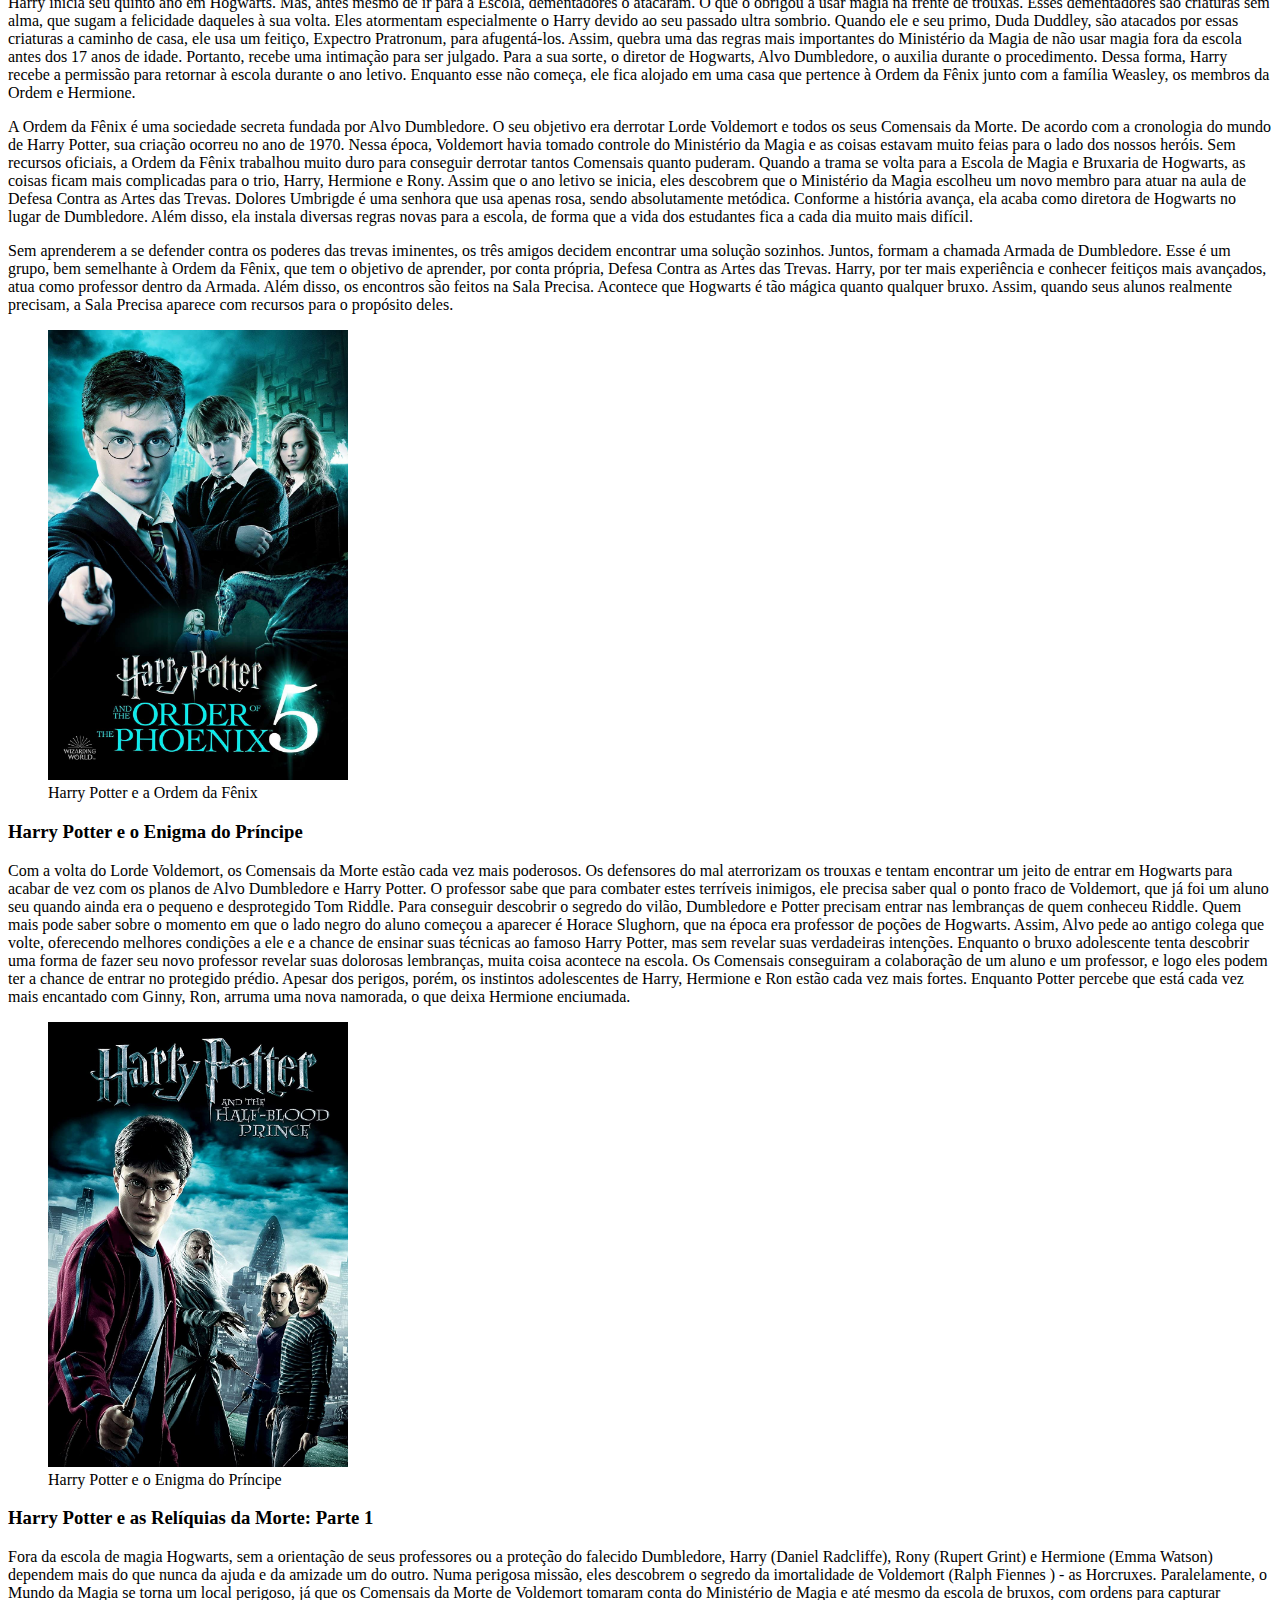
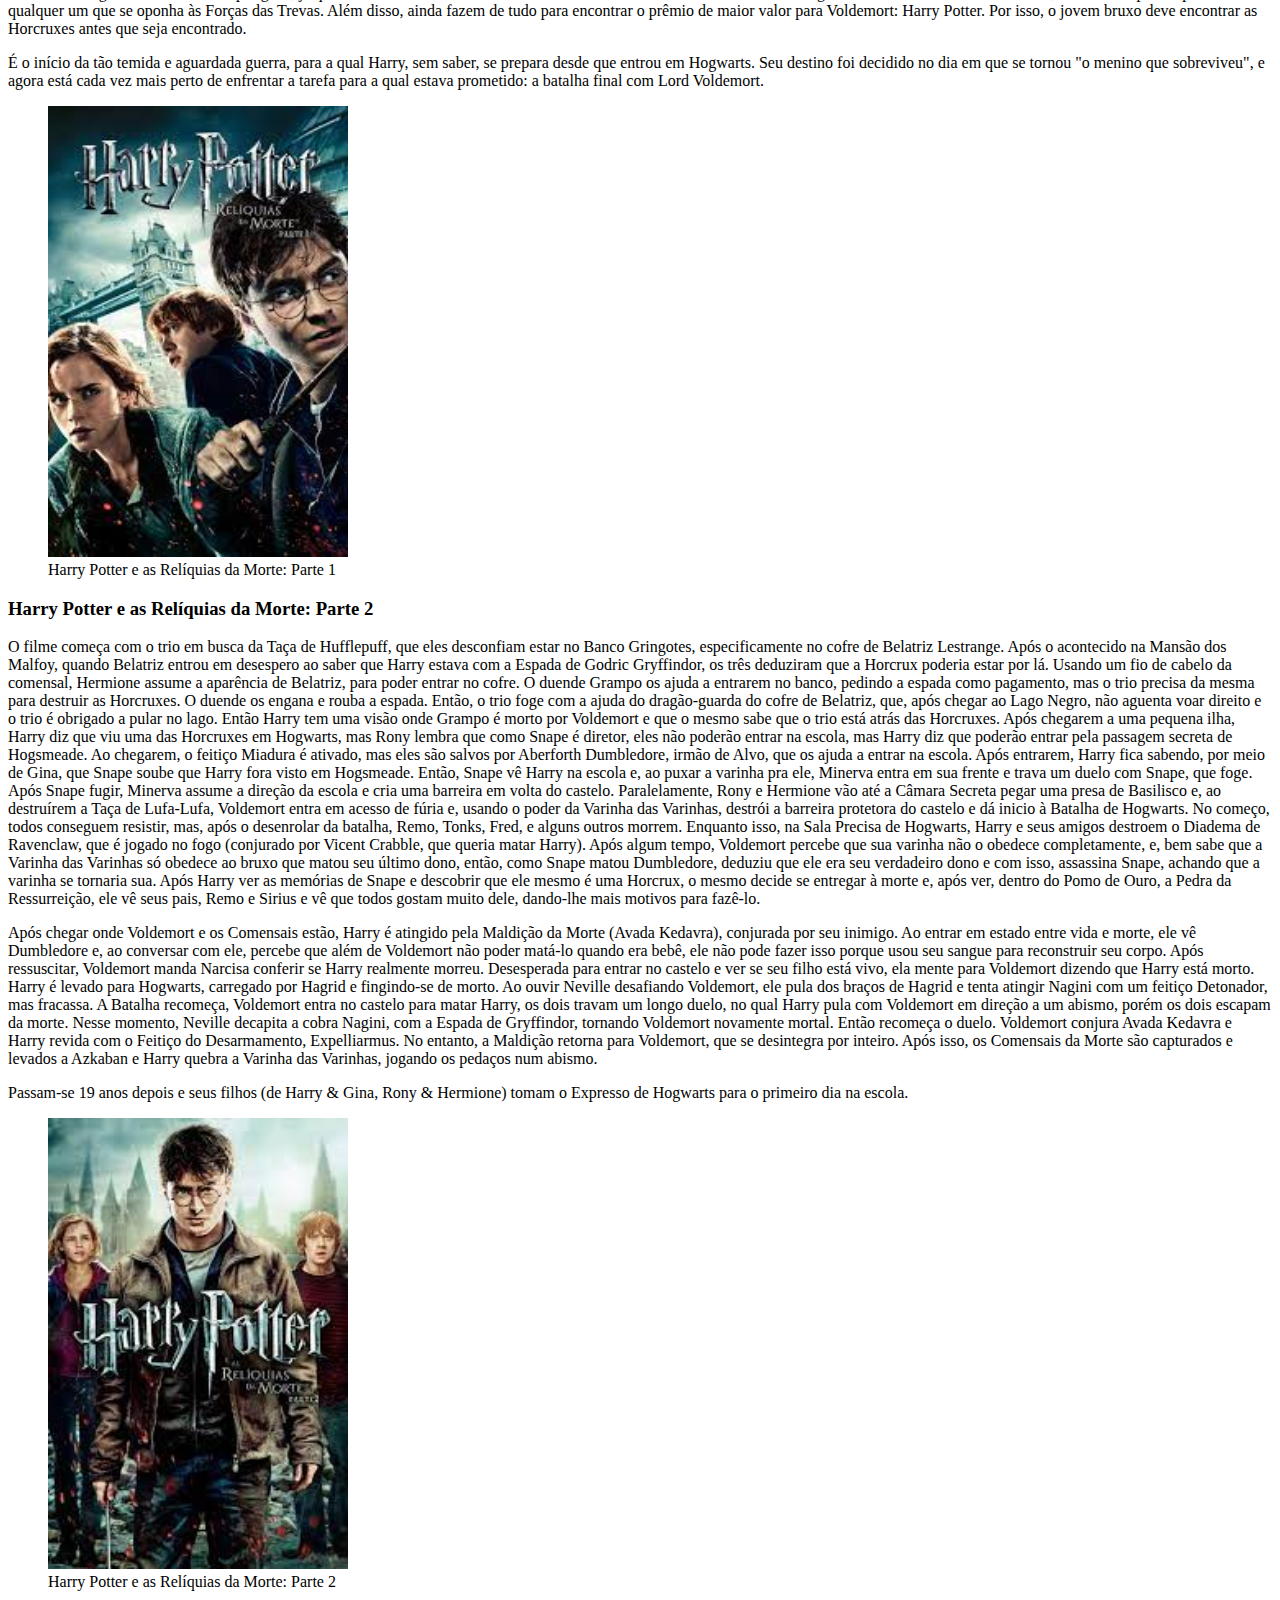
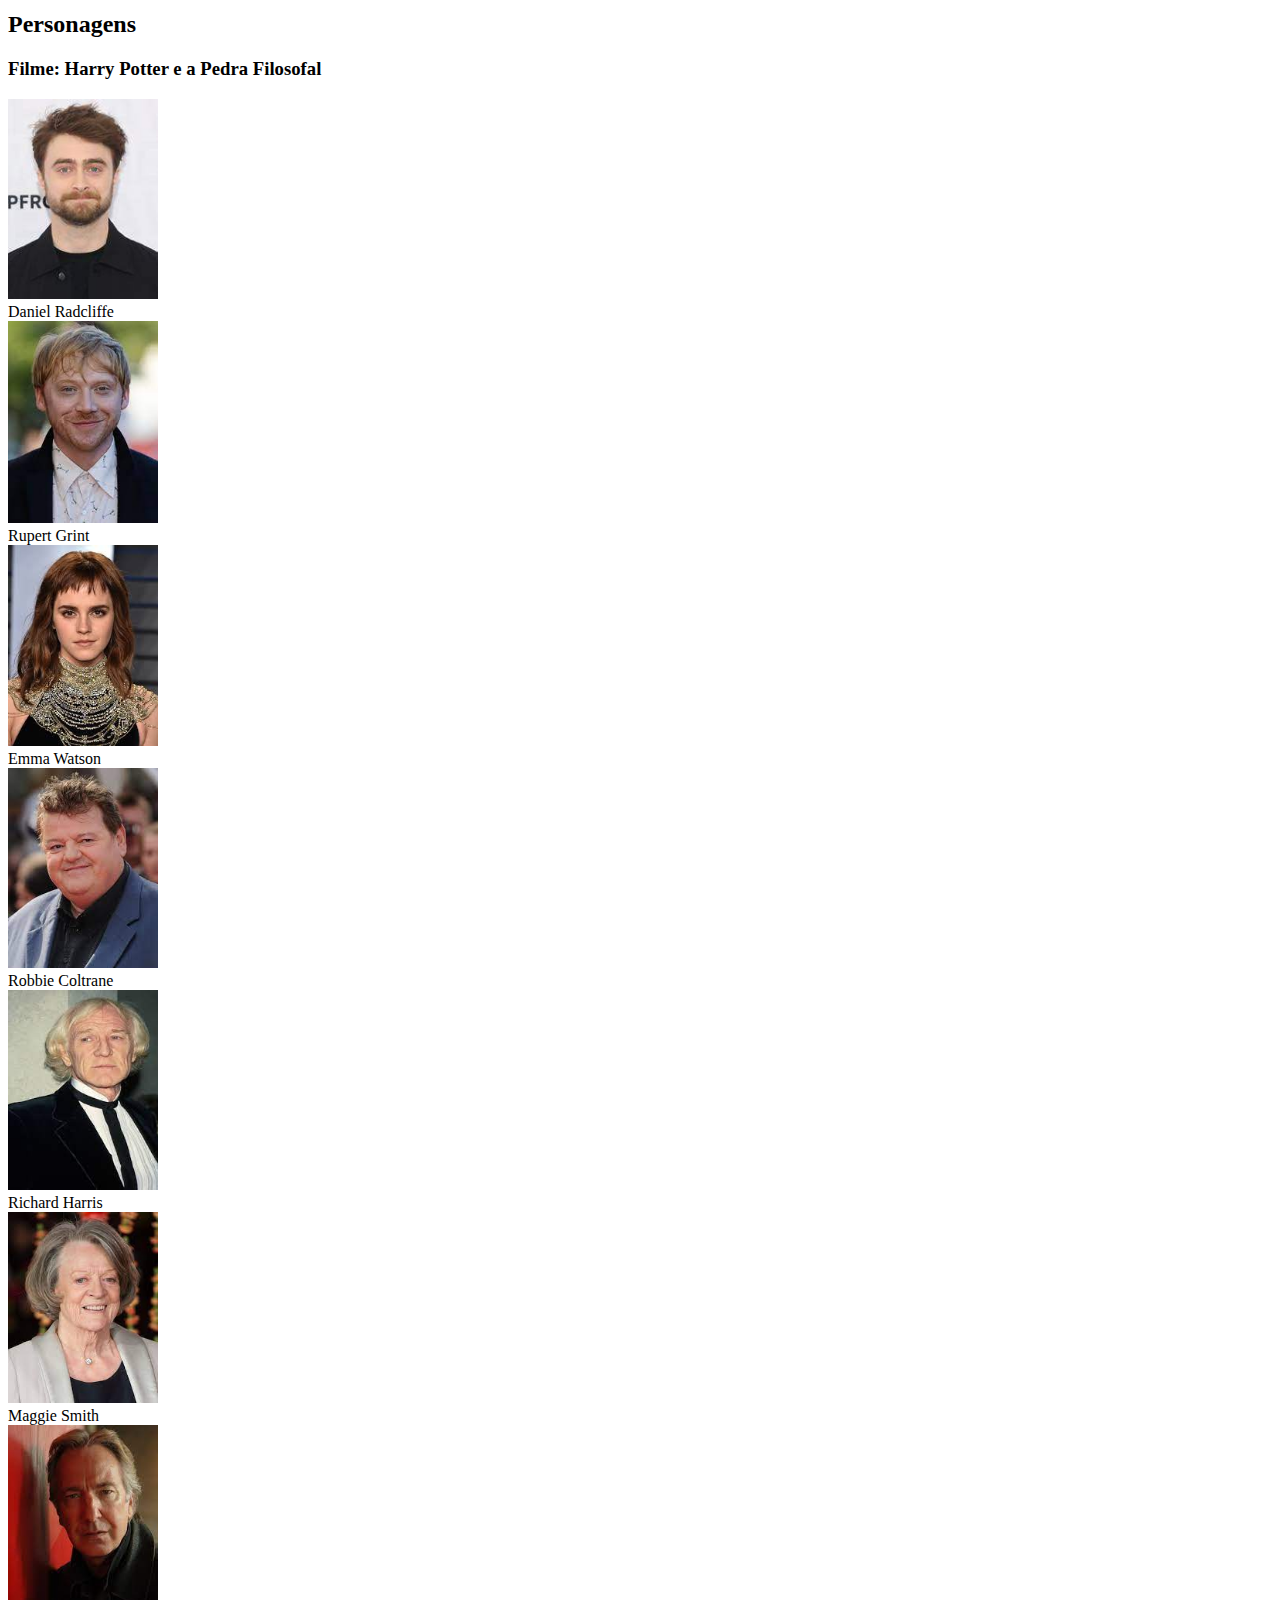
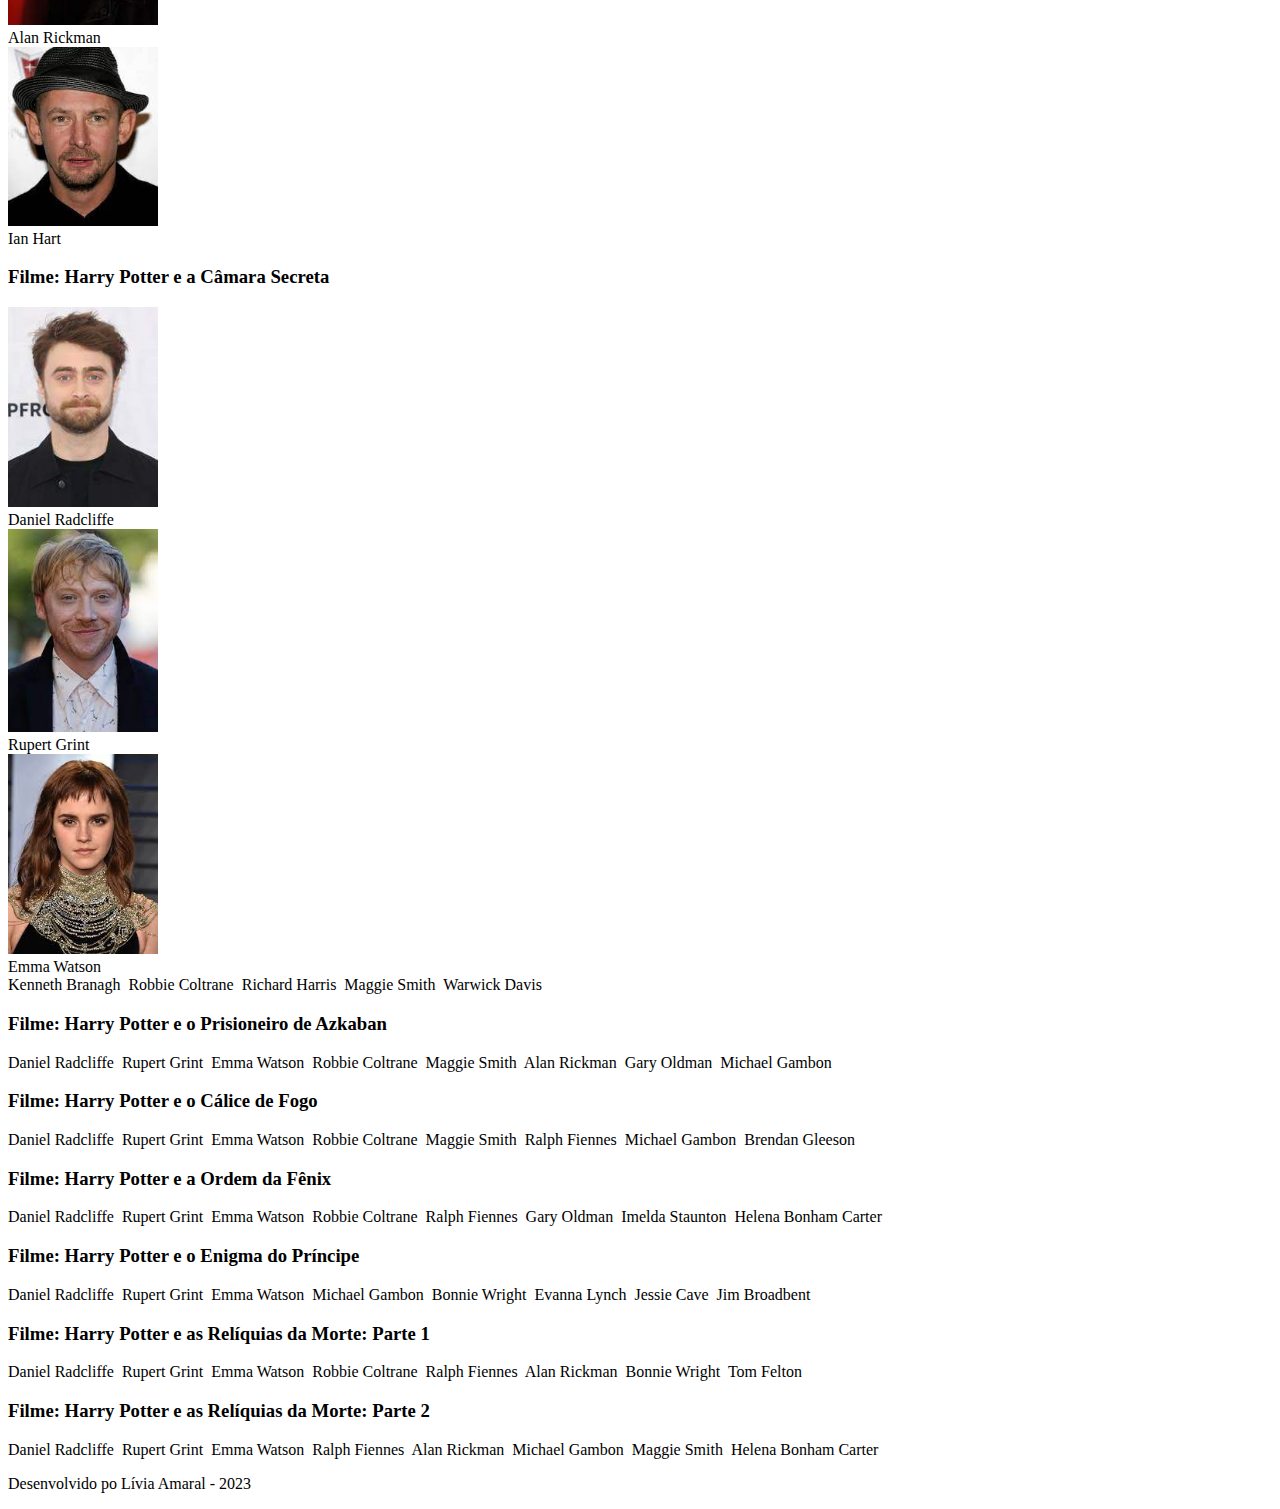
==== commit 6e4b0dbc: "Site Harry Potter versão 2" ====
--- a/site_harrypotter/site_harrypotter/index.html
+++ b/site_harrypotter/site_harrypotter/index.html
@@ -21,82 +21,115 @@
                 <h3>Harry Potter e a Pedra Filosofal</h3>
                 <p>Harry Potter é um jovem órfão que perdeu seus pais quando era apenas um bebê. Ele mora com seus tios e é constantemente humilhado e comparado com seu primo Duda. Um dia, enquanto caminhavam pela sessão de cobras em um zoológico, Harry tem seu primeiro contato com magia, quando conversa com uma cobra e faz o vidro da jaula desaparecer. A partir deste momento, Harry começa a receber várias cartas trazidas por corujas o convidando para ingressar em Hogwarts, uma famosa e prestigiada escola de bruxos. Harry decide então estudar em Hogwarts e faz amizade com Hermione Granger e Ronald Weasley, durante o ano letivo, boatos surgem que o lord das trevas (Voldemort), está tentando voltar ao mundo para completar o plano que não conseguiu executar da última vez… Aniquilar os trouxas (pessoas comuns que não tem poderes) e os sangues ruins (bruxos que tem os pais trouxas).</p>
                 <p>Harry Potter consegue sentir a presença de Voldemort através de sua cicatriz, eles têm uma estranha e forte conexão desde a noite que o lord das trevas matou seus pais. Com o passar do filme Harry Potter e a Pedra Filosofal, descobrimos que a Pedra é capaz de fornecer vida eterna a qualquer bruxo que a possuir. Voldemort está como hospedeiro no corpo de um Bruxo, um comensal da morte. Os comensais da morte apareceram nos filmes seguintes de Harry Potter, eles são seguidores fiéis do Lord das trevas. No final do filme Harry Potter e a pedra filosofal, o jovem Harry fica cara a cara com Voldemort, enfim comprovando os boatos que o terrível bruxo realmente voltou. Harry consegue enfrentar o bruxo, que foge ao final do duelo. A Pedra filosofal então é destruída pelo diretor Alvo Dumbledore, para que ela não vá parar nas mãos de outros bruxos mal intencionados.</p>
-                <img src="https://img.elo7.com.br/product/original/2657A1E/big-poster-harry-potter-e-a-pedra-filosofal-lo01-90x60-cm-presente-geek.jpg" width="300" alt="Poster HP e a Pedra Filosofal">
+                <figure>
+                    <img src="imagens/harrypotter1.jpg" width="300" alt="Harry Potter e a Pedra Filosofal">
+                    <figcaption>Harry Potter e a Pedra Filosofal</figcaption>
+                </figure>
             </section>
             <section>
                 <h3>Harry Potter e a Câmara Secreta</h3>
                 <p>Gina, irmã de Ronald Weasley, desaparece após vários alunos serem encontrados petrificados nos corredores da escola de Hogwarts. Eles então descobrem que a câmara secreta foi aberta novamente, liberando assim um terrível monstro que ficava escondido nos túneis subterrâneos da escola. Em Harry Potter e a Câmara secreta também somos apresentados ao diário de Tom Riddle (lord voldemort). Com a ajuda de Hermione e Ronald, Harry descobre que Voldemort, ou, Tom Riddle, também foi aluno de Hogwarts anos atrás, pertencendo a casa de Salazar Sonserina. Ele tinha o mesmo dom que Harry de falar com as cobras e foi dessa forma que ele conseguiu localizar e abrir a câmara secreta. O monstro que estava escondido na câmara secreta é um basilisco, uma enorme serpente de presas afiadas que é capaz de petrificar as pessoas que olham para si. Na época em que Tom libertou o basilisco, ele usou sua capacidade de se comunicar com as cobras para atiçar a serpente a atacar os alunos da escola. Principalmente os que tinham nascido trouxas. Uma de suas vítimas foi Murta Isabel Warren, mais conhecida como Murta que geme, um fantasma que assombra o banheiro feminino no segundo andar do Castelo de Hogwarts.</p>
                 <p>No final do filme Harry Potter e a Câmara Secreta entendemos que o diário de Voldemort, pode influenciar as pessoas que o possuem. Draco Malfoy deixou o diário na bolsa de Gina para que ela fosse influenciada a abrir a câmara e liberar novamente o basilisco. No final, Harry consegue entrar dentro da câmara e enfrenta a enorme serpente. Ele também destrói o diário de Voldemort com uma das presas do basilisco. Mais tarde eles vão descobrir que na verdade o diário era uma horcrux, ou seja, um pedaço da alma do lord das trevas.</p>
-                <img src="https://img.elo7.com.br/product/original/2657601/big-poster-filme-harry-potter-e-a-camara-secreta-lo02-90x60-geek.jpg" width="300" alt="Poster HP e a Câmara Secreta">
+                <figure>
+                    <img src="imagens/harrypotter2.jpg" width="300" alt="Harry Potter e a Câmara Secreta">
+                    <figcaption>Harry Potter e a Câmara Secreta</figcaption>
+                </figure>
             </section>
             <section>
                 <h3>Harry Potter e o Prisioneiro de Azkaban</h3>
                 <p>Harry terá contato com um lobisomem, dementadores e também com o terrível bicho papão. Seremos apresentados ao feitiço do patrono. Azkaban é um presídio mágico de segurança máxima que é administrado pelo ministério da magia, quem toma conta do lugar são os dementadores, grandes criaturas que são capazes de sugar a alma e alegria das pessoas. Com a fuga de Sirius Black de Azkaban, Hogwarts fica sob alerta na tentativa de proteger Harry Potter. Alguns dementadores são enviados como sentinelas para a escola. Sirius foi acusado de matar várias pessoas, incluindo Pedro Pettigrew, um de seus melhores amigos.  Ao longo do filme, Harry descobre que Sirius Black também era um grande amigo de seus pais, e ele foi o responsável por trair a confiança do casal e entregá-los a Voldemort, somos surpreendidos com uma reviravolta ao final do filme, onde finalmente Sirius Black aparece e o professor Lupin revela-se como seu comparsa. No final, descobrimos que Pedro Pettigrew na verdade está vivo e foi ele quem traiu os pais de Harry entregando-os para o Lord das Trevas e também foi o responsável pelas mortes que Sirius foi incriminado. Sirius Black é na verdade inocente e também é padrinho de Harry Potter. O jovem se sente pela primeira vez em muito tempo acolhido e fazendo parte de uma família.</p>
-                <img src="https://img.elo7.com.br/product/original/2657A05/big-poster-harry-potter-e-o-prisioneiro-de-azkaban-lo2-90x60-geek.jpg" width="300" alt="Poster HP e o Prisioneiro de Azkaban">
+                <figure>
+                    <img src="imagens/harrypotter3.jpg" width="300" alt="Harry Potter e o Prisioneiro de Azkaban">
+                    <figcaption>Harry Potter e o Prisioneiro de Azkaban</figcaption>
+                </figure>
             </section>
             <section>
                 <h3>Harry Potter e o Cálice de Fogo</h3>
                 <p>Era tempo de ferias de verão, certa noite no seu quarto, Harry Potter acordou com a cicatriz arder muito. Teve um sonho estranho no qual não conseguia parar de pensar, intrigado, até receber um convite dos Weasley para assistir à taça Mundial de Quidditch. Não foi fácil convencer o seu tio Vernon a deixá-lo passar o resto das ferias na casa dos Weasleys, mas ultrapassada esta barreira, Harry começa a vibrar com todas as emoções que envolvem um jogo internacional de Quidditch. A magia é extasiante... No entanto uma coisa acontece e é lançada uma sombra sobre tudo, principalmente sobre Harry. Uma marca negra tinha sido projectada no céu mas não se sabia por quem, e o mais assustador de tudo, era que o feitiço tinha sido realizado com a varinha de Harry Potter. A presença de um novo professor de Defesa Contra as Artes Negras e um evento extraordinário na escola, o torneio dos três feiticeiros -o qual consistia em 3 tarefas, nas quais um campeão de cada escola de feitiçaria participaria de uma competição especialmente planejada de magos e feiticeiros. Lord Voldemort concebera um plano para atacar fisicamente Harry durante esse torneio e matá-lo. Começara por colocar um dos seus homens como professor em Hogwarts, para que esse professor garantisse que Harry ganhasse o campeonato de modo a que tocasse no troféu.</p>
                 <p>Quando Harry se aproxima da terceira e ultima tarefa, encontra-se frente a frente com outro aluno da competição, Cedric Diggory. Harry sugere que ambos toquem na taça ao mesmo tempo e serão considerados co-campeões, quando tocam ao mesmo tempo ambos são projectados para um cemitério onde dão de caras com Lord Voldmort, Voldemort repara que Harry vem acompanhado e manda Wormtail matar de imediato Cedric, em seguida manda atar Harry à tumba do seu pai ( Tom Riddle) e usa sangue proveniente de Harry e ossos do seu pai para fazer uma poção que lhe restaura todo os seus antigos poderes e aparência física. A partir deste momento também consegue tocar Harry sem sentir nada e conseguiu finalmente voltar ao seu corpo. Harry trava uma luta dificil com Voldemort e consegue escapar trazendo o corpo de Cedric Diggory consigo. Depois de toda esta adrenalina, o espião de voldemort é descoberto e morto pelos dementors. Harry conta tudo a Dumbledore e este, convoca depois do fim do ano escolar a ordem de fénix para ajudá-lo a construir um contra-ataque eficaz aos poderes de Voldemort.</p>
-                <img src="https://a-static.mlcdn.com.br/800x560/poster-cartaz-harry-potter-e-o-calice-de-fogo-b-pop-arte-poster/poparteskins2/15938519456/87386ce52ceb2761cef546f6a6ae004a.jpeg" width="300" alt="Poster HP e o Cálice de Fogo">
+                <figure>
+                    <img src="imagens/harrypotter4.jpg" width="300" alt="Harry Potter e o Cálice de Fogo">
+                    <figcaption>Harry Potter e o Cálice de Fogo</figcaption>
+                </figure>
             </section>
             <section>
                 <h3>Harry Potter e a Ordem da Fênix</h3>
                 <p>Harry inicia seu quinto ano em Hogwarts. Mas, antes mesmo de ir para a Escola, dementadores o atacaram. O que o obrigou a usar magia na frente de trouxas. Esses dementadores são criaturas sem alma, que sugam a felicidade daqueles à sua volta. Eles atormentam especialmente o Harry devido ao seu passado ultra sombrio. Quando ele e seu primo, Duda Duddley, são atacados por essas criaturas a caminho de casa, ele usa um feitiço, Expectro Pratronum, para afugentá-los. Assim, quebra uma das regras mais importantes do Ministério da Magia de não usar magia fora da escola antes dos 17 anos de idade. Portanto, recebe uma intimação para ser julgado. Para a sua sorte, o diretor de Hogwarts, Alvo Dumbledore, o auxilia durante o procedimento. Dessa forma, Harry recebe a permissão para retornar à escola durante o ano letivo. Enquanto esse não começa, ele fica alojado em uma casa que pertence à Ordem da Fênix junto com a família Weasley, os membros da Ordem e Hermione.</p>
                 <p>A Ordem da Fênix é uma sociedade secreta fundada por Alvo Dumbledore. O seu objetivo era derrotar Lorde Voldemort e todos os seus Comensais da Morte. De acordo com a cronologia do mundo de Harry Potter, sua criação ocorreu no ano de 1970. Nessa época, Voldemort havia tomado controle do Ministério da Magia e as coisas estavam muito feias para o lado dos nossos heróis. Sem recursos oficiais, a Ordem da Fênix trabalhou muito duro para conseguir derrotar tantos Comensais quanto puderam. Quando a trama se volta para a Escola de Magia e Bruxaria de Hogwarts, as coisas ficam mais complicadas para o trio, Harry, Hermione e Rony. Assim que o ano letivo se inicia, eles descobrem que o Ministério da Magia escolheu um novo membro para atuar na aula de Defesa Contra as Artes das Trevas. Dolores Umbrigde é uma senhora que usa apenas rosa, sendo absolutamente metódica. Conforme a história avança, ela acaba como diretora de Hogwarts no lugar de Dumbledore. Além disso, ela instala diversas regras novas para a escola, de forma que a vida dos estudantes fica a cada dia muito mais difícil.</p>
                 <p>Sem aprenderem a se defender contra os poderes das trevas iminentes, os três amigos decidem encontrar uma solução sozinhos. Juntos, formam a chamada Armada de Dumbledore. Esse é um grupo, bem semelhante à Ordem da Fênix, que tem o objetivo de aprender, por conta própria, Defesa Contra as Artes das Trevas. Harry, por ter mais experiência e conhecer feitiços mais avançados, atua como professor dentro da Armada. Além disso, os encontros são feitos na Sala Precisa. Acontece que Hogwarts é tão mágica quanto qualquer bruxo. Assim, quando seus alunos realmente precisam, a Sala Precisa aparece com recursos para o propósito deles.</p>
-                <img src="https://img.elo7.com.br/product/original/26579D5/big-poster-harry-potter-e-a-ordem-da-fenix-lo04-tam-90x60-cm-geek.jpg" width="300" alt="Poster HP e a Ordem da Fênix">
+                <figure>
+                    <img src="imagens/harrypotter5.jpg" width="300" alt="Harry Potter e a Ordem da Fênix">
+                    <figcaption>Harry Potter e a Ordem da Fênix</figcaption>
+                </figure>
             </section>
             <section>
                 <h3>Harry Potter e o Enigma do Príncipe</h3>
                 <p>Com a volta do Lorde Voldemort, os Comensais da Morte estão cada vez mais poderosos. Os defensores do mal aterrorizam os trouxas e tentam encontrar um jeito de entrar em Hogwarts para acabar de vez com os planos de Alvo Dumbledore e Harry Potter. O professor sabe que para combater estes terríveis inimigos, ele precisa saber qual o ponto fraco de Voldemort, que já foi um aluno seu quando ainda era o pequeno e desprotegido Tom Riddle. Para conseguir descobrir o segredo do vilão, Dumbledore e Potter precisam entrar nas lembranças de quem conheceu Riddle. Quem mais pode saber sobre o momento em que o lado negro do aluno começou a aparecer é Horace Slughorn, que na época era professor de poções de Hogwarts. Assim, Alvo pede ao antigo colega que volte, oferecendo melhores condições a ele e a chance de ensinar suas técnicas ao famoso Harry Potter, mas sem revelar suas verdadeiras intenções. Enquanto o bruxo adolescente tenta descobrir uma forma de fazer seu novo professor revelar suas dolorosas lembranças, muita coisa acontece na escola. Os Comensais conseguiram a colaboração de um aluno e um professor, e logo eles podem ter a chance de entrar no protegido prédio. Apesar dos perigos, porém, os instintos adolescentes de Harry, Hermione e Ron estão cada vez mais fortes. Enquanto Potter percebe que está cada vez mais encantado com Ginny, Ron, arruma uma nova namorada, o que deixa Hermione enciumada.</p>
-                <img src="https://m.media-amazon.com/images/I/81irhjzNBeL._AC_SL1500_.jpg" width="300" alt="Poster HP e o Enigma do Príncipe">
+                <figure>
+                    <img src="imagens/harrypotter6.jpg" width="300" alt="Harry Potter e o Enigma do Príncipe">
+                    <figcaption>Harry Potter e o Enigma do Príncipe</figcaption>
+                </figure>
             </section>
             <section>
                 <h3>Harry Potter e as Relíquias da Morte: Parte 1</h3>
                 <p>Fora da escola de magia Hogwarts, sem a orientação de seus professores ou a proteção do falecido Dumbledore, Harry (Daniel Radcliffe), Rony (Rupert Grint) e Hermione (Emma Watson) dependem mais do que nunca da ajuda e da amizade um do outro. Numa perigosa missão, eles descobrem o segredo da imortalidade de Voldemort (Ralph Fiennes ) - as Horcruxes. Paralelamente, o Mundo da Magia se torna um local perigoso, já que os Comensais da Morte de Voldemort tomaram conta do Ministério de Magia e até mesmo da escola de bruxos, com ordens para capturar qualquer um que se oponha às Forças das Trevas. Além disso, ainda fazem de tudo para encontrar o prêmio de maior valor para Voldemort: Harry Potter. Por isso, o jovem bruxo deve encontrar as Horcruxes antes que seja encontrado.</p>
                 <p>É o início da tão temida e aguardada guerra, para a qual Harry, sem saber, se prepara desde que entrou em Hogwarts. Seu destino foi decidido no dia em que se tornou "o menino que sobreviveu", e agora está cada vez mais perto de enfrentar a tarefa para a qual estava prometido: a batalha final com Lord Voldemort.</p>
-                <img src="https://ingresso-a.akamaihd.net/img/cinema/cartaz/7767-cartaz.jpg" width="300" alt="Poster HP e as Relíquias da Morte: Parte 1">
+                <figure>
+                    <img src="imagens/harrypotter7.jpg" width="300" alt="Harry Potter e as Relíquias da Morte: Parte 1">
+                    <figcaption>Harry Potter e as Relíquias da Morte: Parte 1</figcaption>
+                </figure>
             </section>
             <section>
                 <h3>Harry Potter e as Relíquias da Morte: Parte 2</h3>
                 <p>O filme começa com o trio em busca da Taça de Hufflepuff, que eles desconfiam estar no Banco Gringotes, especificamente no cofre de Belatriz Lestrange. Após o acontecido na Mansão dos Malfoy, quando Belatriz entrou em desespero ao saber que Harry estava com a Espada de Godric Gryffindor, os três deduziram que a Horcrux poderia estar por lá. Usando um fio de cabelo da comensal, Hermione assume a aparência de Belatriz, para poder entrar no cofre. O duende Grampo os ajuda a entrarem no banco, pedindo a espada como pagamento, mas o trio precisa da mesma para destruir as Horcruxes. O duende os engana e rouba a espada. Então, o trio foge com a ajuda do dragão-guarda do cofre de Belatriz, que, após chegar ao Lago Negro, não aguenta voar direito e o trio é obrigado a pular no lago. Então Harry tem uma visão onde Grampo é morto por Voldemort e que o mesmo sabe que o trio está atrás das Horcruxes. Após chegarem a uma pequena ilha, Harry diz que viu uma das Horcruxes em Hogwarts, mas Rony lembra que como Snape é diretor, eles não poderão entrar na escola, mas Harry diz que poderão entrar pela passagem secreta de Hogsmeade. Ao chegarem, o feitiço Miadura é ativado, mas eles são salvos por Aberforth Dumbledore, irmão de Alvo, que os ajuda a entrar na escola. Após entrarem, Harry fica sabendo, por meio de Gina, que Snape soube que Harry fora visto em Hogsmeade. Então, Snape vê Harry na escola e, ao puxar a varinha pra ele, Minerva entra em sua frente e trava um duelo com Snape, que foge. Após Snape fugir, Minerva assume a direção da escola e cria uma barreira em volta do castelo. Paralelamente, Rony e Hermione vão até a Câmara Secreta pegar uma presa de Basilisco e, ao destruírem a Taça de Lufa-Lufa, Voldemort entra em acesso de fúria e, usando o poder da Varinha das Varinhas, destrói a barreira protetora do castelo e dá inicio à Batalha de Hogwarts. No começo, todos conseguem resistir, mas, após o desenrolar da batalha, Remo, Tonks, Fred, e alguns outros morrem. Enquanto isso, na Sala Precisa de Hogwarts, Harry e seus amigos destroem o Diadema de Ravenclaw, que é jogado no fogo (conjurado por Vicent Crabble, que queria matar Harry). Após algum tempo, Voldemort percebe que sua varinha não o obedece completamente, e, bem sabe que a Varinha das Varinhas só obedece ao bruxo que matou seu último dono, então, como Snape matou Dumbledore, deduziu que ele era seu verdadeiro dono e com isso, assassina Snape, achando que a varinha se tornaria sua. Após Harry ver as memórias de Snape e descobrir que ele mesmo é uma Horcrux, o mesmo decide se entregar à morte e, após ver, dentro do Pomo de Ouro, a Pedra da Ressurreição, ele vê seus pais, Remo e Sirius e vê que todos gostam muito dele, dando-lhe mais motivos para fazê-lo.</p>
                 <p>Após chegar onde Voldemort e os Comensais estão, Harry é atingido pela Maldição da Morte (Avada Kedavra), conjurada por seu inimigo. Ao entrar em estado entre vida e morte, ele vê Dumbledore e, ao conversar com ele, percebe que além de Voldemort não poder matá-lo quando era bebê, ele não pode fazer isso porque usou seu sangue para reconstruir seu corpo. Após ressuscitar, Voldemort manda Narcisa conferir se Harry realmente morreu. Desesperada para entrar no castelo e ver se seu filho está vivo, ela mente para Voldemort dizendo que Harry está morto. Harry é levado para Hogwarts, carregado por Hagrid e fingindo-se de morto. Ao ouvir Neville desafiando Voldemort, ele pula dos braços de Hagrid e tenta atingir Nagini com um feitiço Detonador, mas fracassa. A Batalha recomeça, Voldemort entra no castelo para matar Harry, os dois travam um longo duelo, no qual Harry pula com Voldemort em direção a um abismo, porém os dois escapam da morte. Nesse momento, Neville decapita a cobra Nagini, com a Espada de Gryffindor, tornando Voldemort novamente mortal. Então recomeça o duelo. Voldemort conjura Avada Kedavra e Harry revida com o Feitiço do Desarmamento, Expelliarmus. No entanto, a Maldição retorna para Voldemort, que se desintegra por inteiro. Após isso, os Comensais da Morte são capturados e levados a Azkaban e Harry quebra a Varinha das Varinhas, jogando os pedaços num abismo.</p>
                 <p>Passam-se 19 anos depois e seus filhos (de Harry & Gina, Rony & Hermione) tomam o Expresso de Hogwarts para o primeiro dia na escola.</p>
-                <img src="https://img.elo7.com.br/product/original/2657628/big-poster-harry-potter-e-as-reliquias-da-morte-lo01-90x60-presente-geek.jpg" width="300" alt="Poster HP e as Relíquias da Morte: Parte 2">
+                <figure>
+                    <img src="imagens/harrypotter8.jpg" width="300" alt="Harry Potter e as Relíquias da Morte: Parte 2">
+                    <figcaption>Harry Potter e as Relíquias da Morte: Parte 2</figcaption>
+                </figure>
+            </section>
             </section>
         </article>
         <article>
             <h2>Personagens</h2>
             <section>
                 <h3>Filme: Harry Potter e a Pedra Filosofal</h3>
-                <p>Daniel Radcliffe
-                <img src="https://br.web.img2.acsta.net/c_162_216/pictures/19/07/01/23/17/1021290.jpg" width="100" alt="">
-                Rupert Grint 
-                <img src="https://br.web.img2.acsta.net/c_310_420/pictures/19/03/27/19/36/1087549.jpg" width="100" alt="">
-                Emma Watson
-                <img src="https://br.web.img3.acsta.net/c_162_216/pictures/19/10/17/03/44/5612828.jpg" width="100" alt="">
-                Robbie Coltrane 
-                <img src="https://br.web.img3.acsta.net/c_162_216/pictures/14/10/06/18/17/395068.jpg" width="100" alt="">
-                Richard Harris 
-                <img src="https://br.web.img3.acsta.net/c_162_216/pictures/15/08/17/21/28/112993.jpg" width="100" alt="">
-                Maggie Smith
-                <img src="https://br.web.img3.acsta.net/c_162_216/pictures/16/03/08/10/10/330951.jpg" width="100" alt="">
-                Alan Rickman
-                <img src="https://br.web.img3.acsta.net/c_310_420/pictures/15/12/17/17/30/319477.jpg" width="100" alt="">
-                Ian Hart 
-                <img src="https://br.web.img3.acsta.net/c_162_216/pictures/15/09/10/22/13/074204.jpg" width="100" alt="">
-                </p>
+                <img src="imagens/personagens/danielradcliffe.jpg" width="150" alt="Daniel Radcliffe">
+                <figcaption>Daniel Radcliffe</figcaption>
+
+                <img src="imagens/personagens/rupertgrint.jpg" width="150" alt="Rupert Grint">
+                <figcaption>Rupert Grint</figcaption>
+
+                <img src="imagens/personagens/emmawatson.jpg" width="150" alt="Emma Watso">
+                <figcaption>Emma Watson</figcaption>
+
+                <img src="imagens/personagens/robbiecoltrane.jpg" width="150" alt="Robbie Coltrane">
+                <figcaption>Robbie Coltrane</figcaption>
+
+                <img src="imagens/personagens/richardharris.jpg" width="150" alt="Richard Harris">
+                <figcaption>Richard Harris</figcaption>
+
+                <img src="imagens/personagens/maggiesmith.jpg" width="150" alt="Maggie Smith">
+                <figcaption>Maggie Smith</figcaption>
+
+                <img src="imagens/personagens/alanrickman.jpg" width="150" alt="Alan Rickman">
+                <figcaption>Alan Rickman</figcaption>
+
+                <img src="imagens/personagens/ianhart.jpg" width="150" alt="Ian Hart">
+                <figcaption>Ian Hart</figcaption>
             </section>
             <section>
                 <h3>Filme: Harry Potter e a Câmara Secreta</h3>
-                <p>
-                    Daniel Radcliffe
-                    <img src="https://br.web.img2.acsta.net/c_162_216/pictures/19/07/01/23/17/1021290.jpg" width="100" alt="">
-                    Rupert Grint 
-                    <img src="https://br.web.img2.acsta.net/c_310_420/pictures/19/03/27/19/36/1087549.jpg" width="100" alt="">
-                    Emma Watson
-                    <img src="https://br.web.img3.acsta.net/c_162_216/pictures/19/10/17/03/44/5612828.jpg" width="100" alt="">
+                <img src="imagens/personagens/danielradcliffe.jpg" width="150" alt="Daniel Radcliffe">
+                <figcaption>Daniel Radcliffe</figcaption>
+    
+                <img src="imagens/personagens/rupertgrint.jpg" width="150" alt="Rupert Grint">
+                <figcaption>Rupert Grint</figcaption>
+    
+                <img src="imagens/personagens/emmawatson.jpg" width="150" alt="Emma Watso">
+                <figcaption>Emma Watson</figcaption>
+    
                     Kenneth Branagh
                     <img src="https://br.web.img3.acsta.net/c_162_216/pictures/17/06/01/17/11/336884.jpg" width="100" alt=""> 
                     Robbie Coltrane 
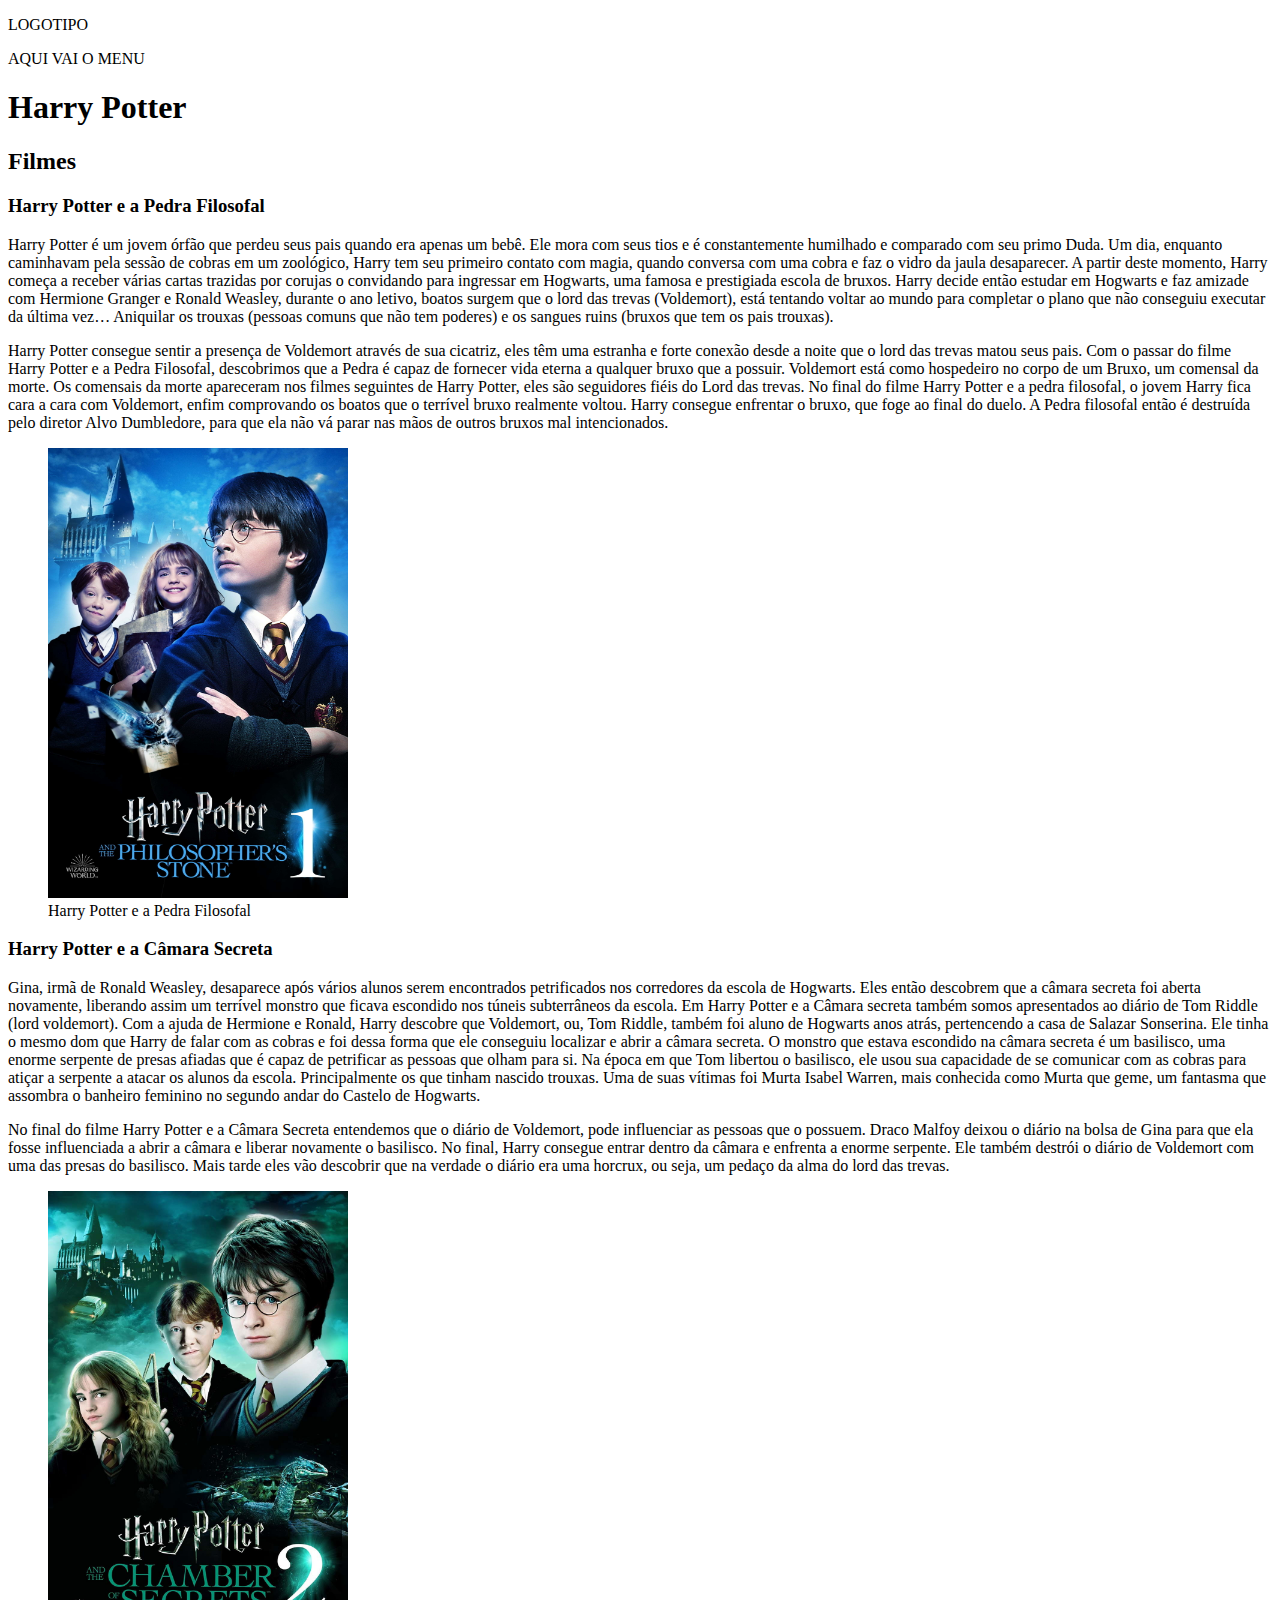
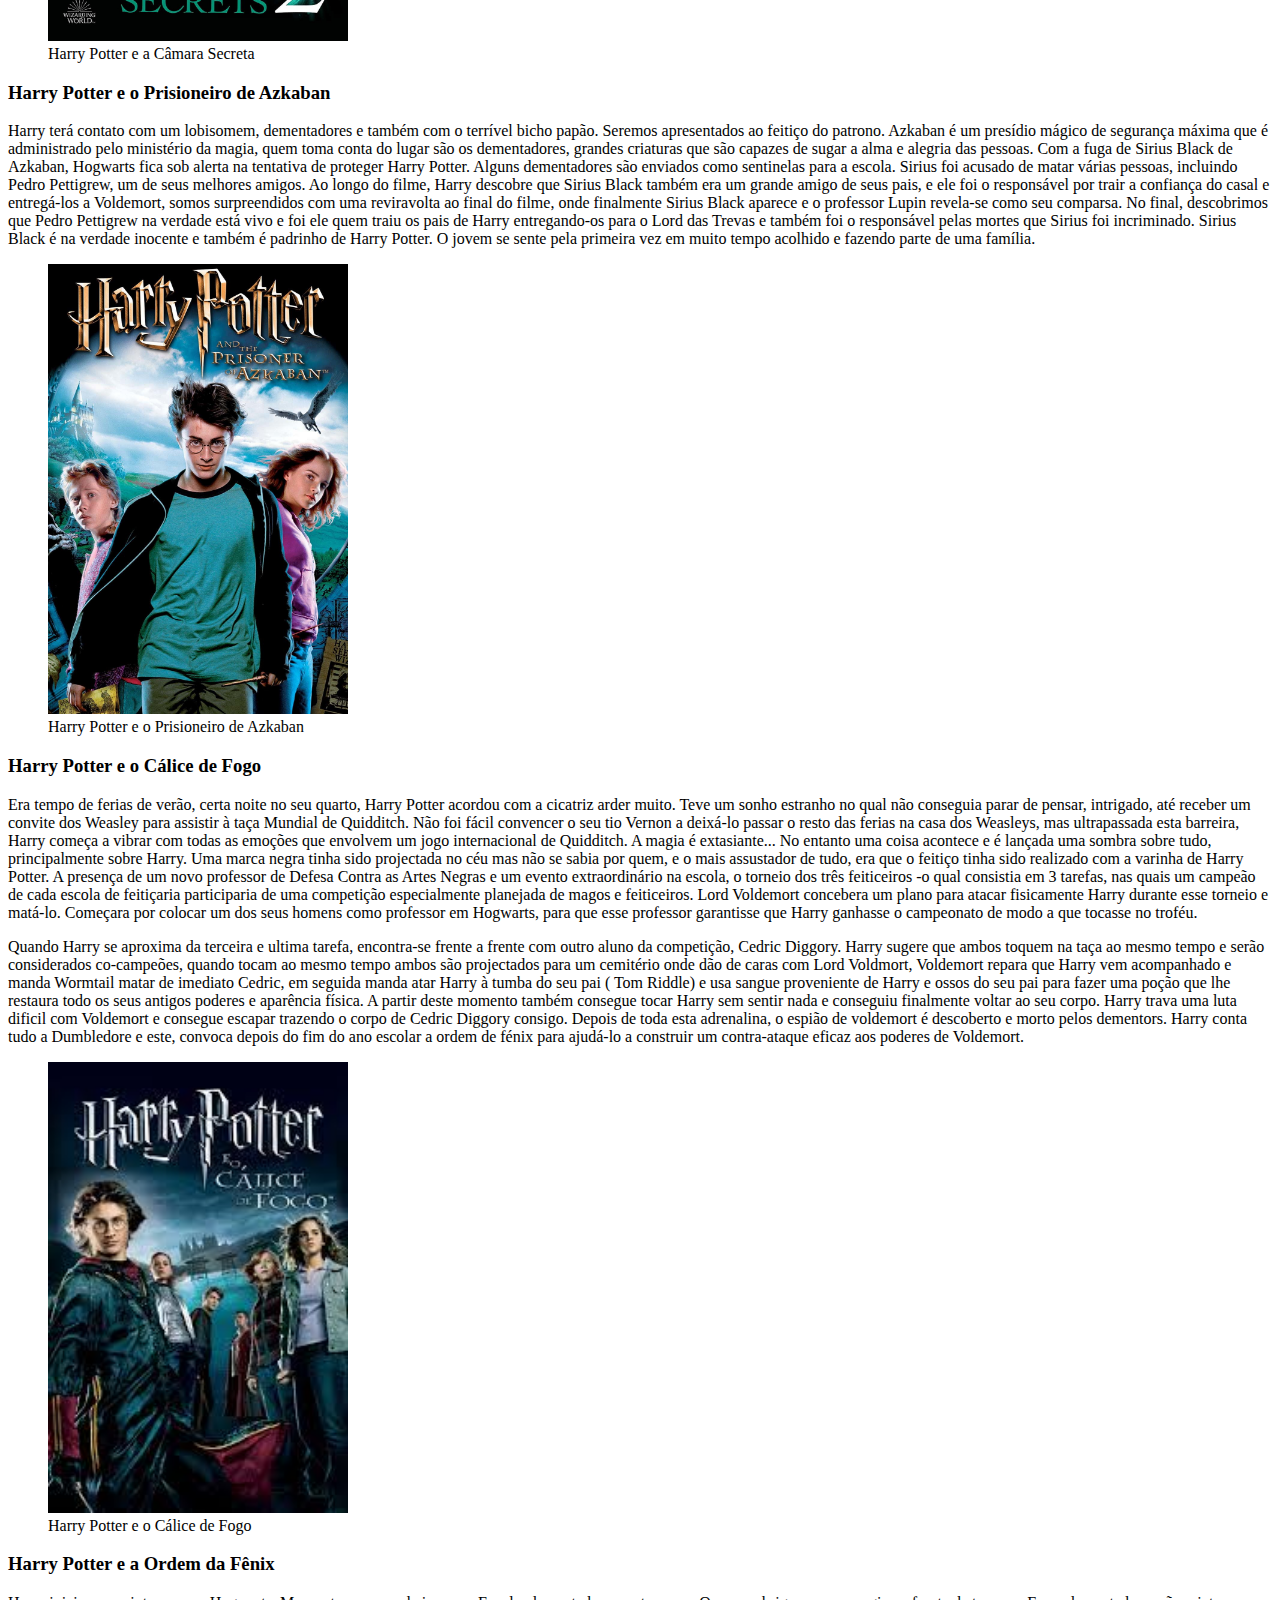
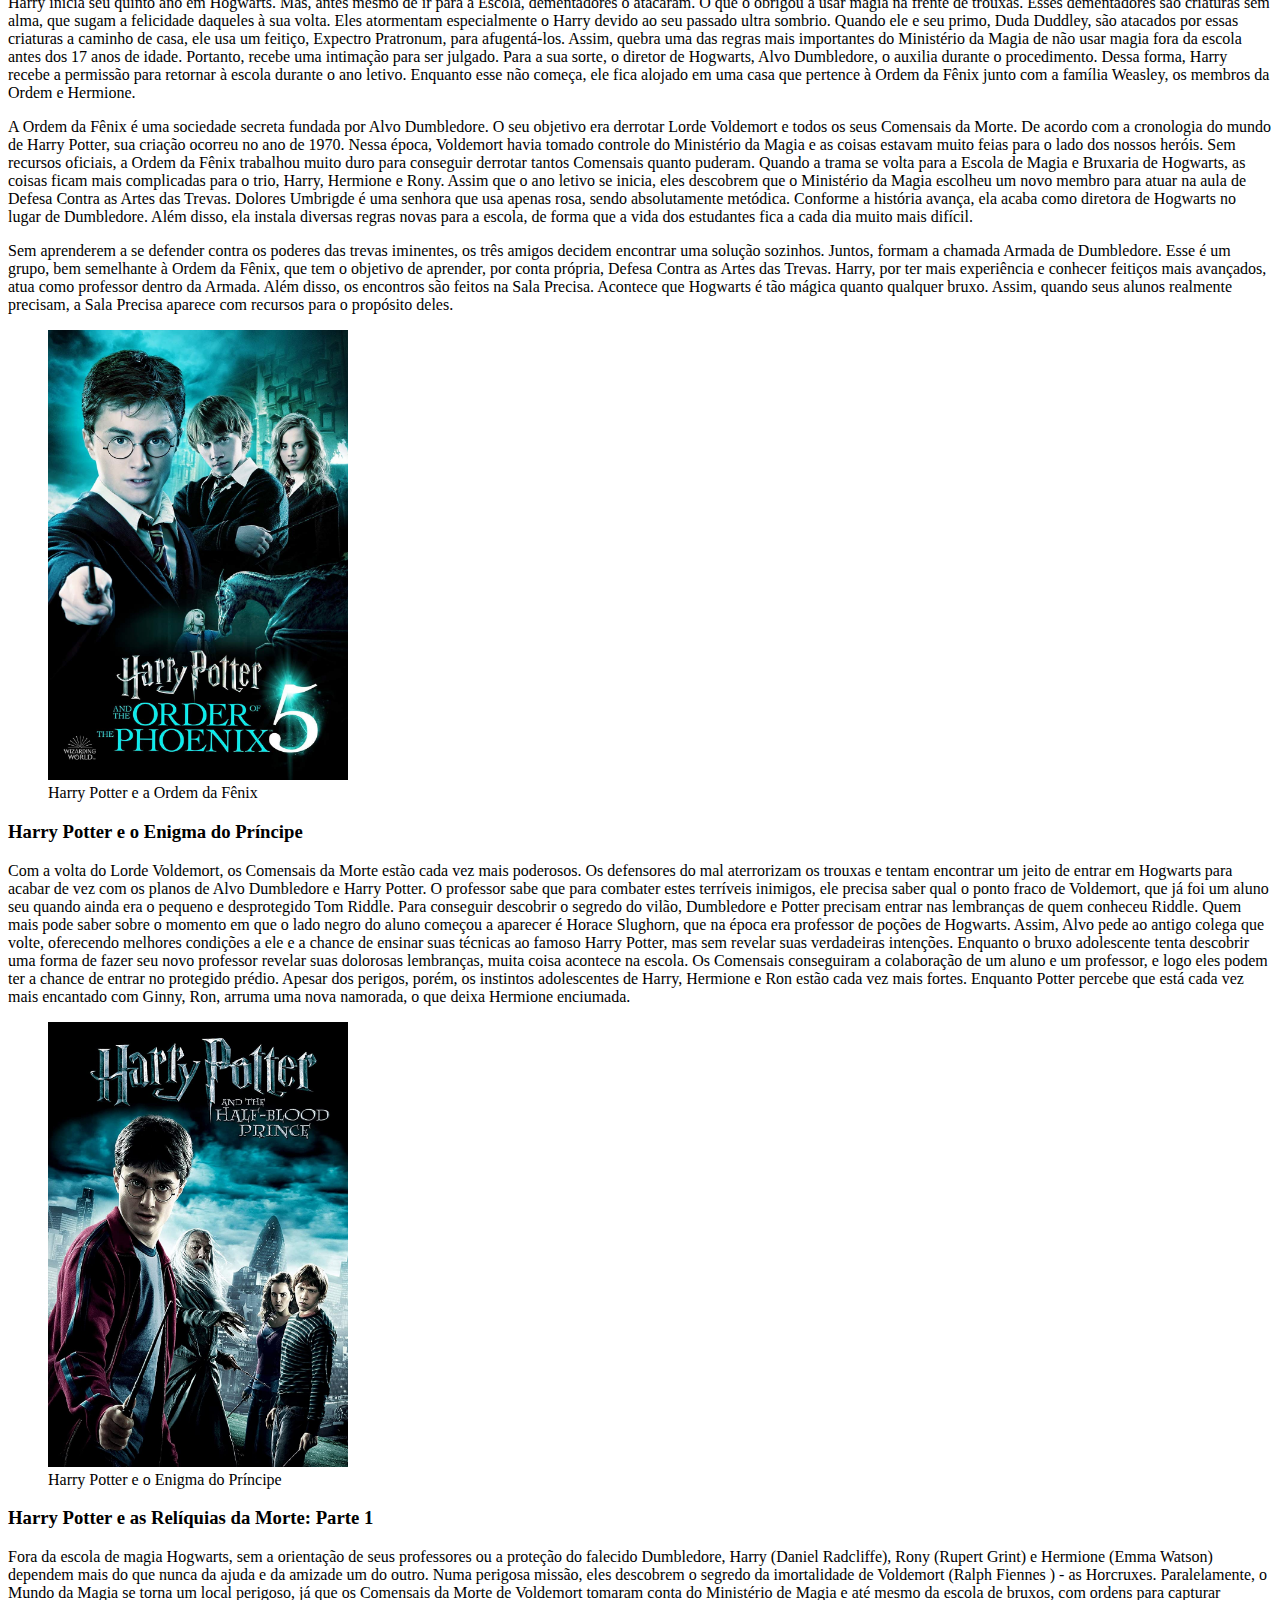
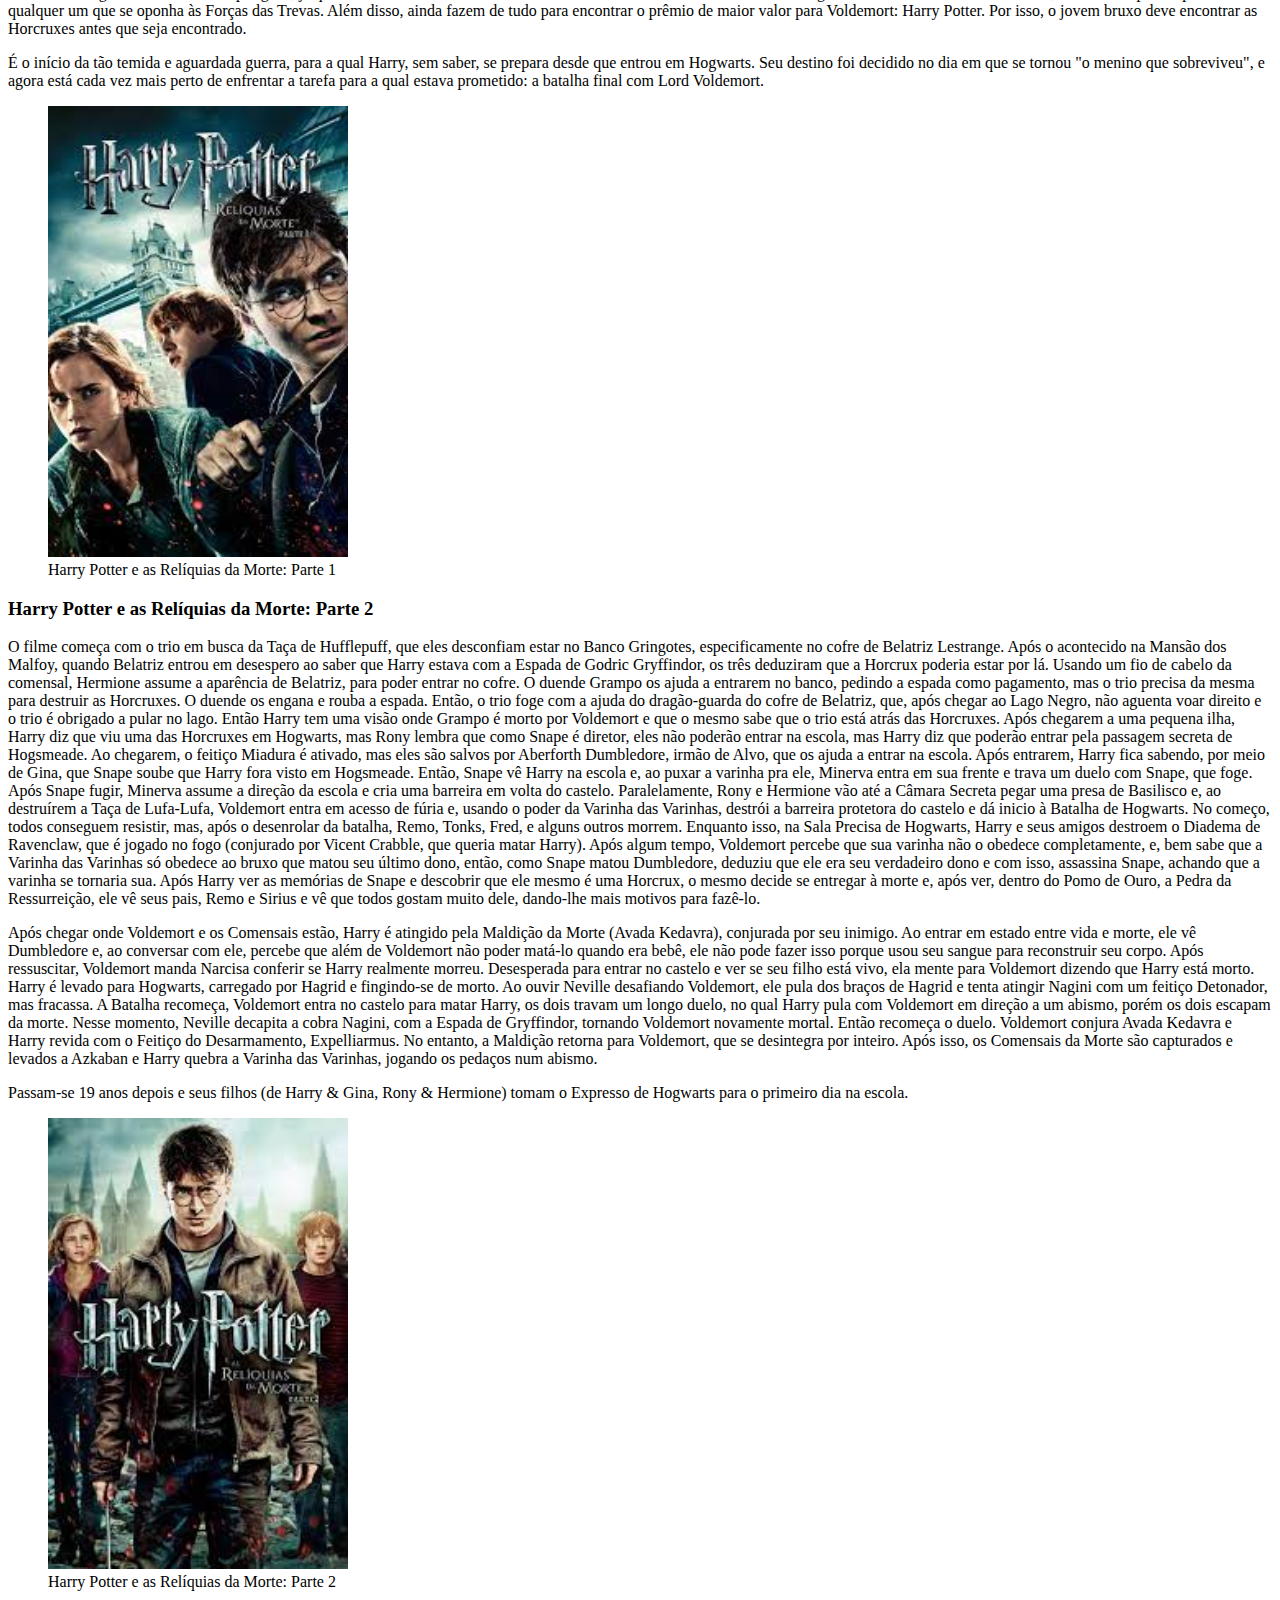
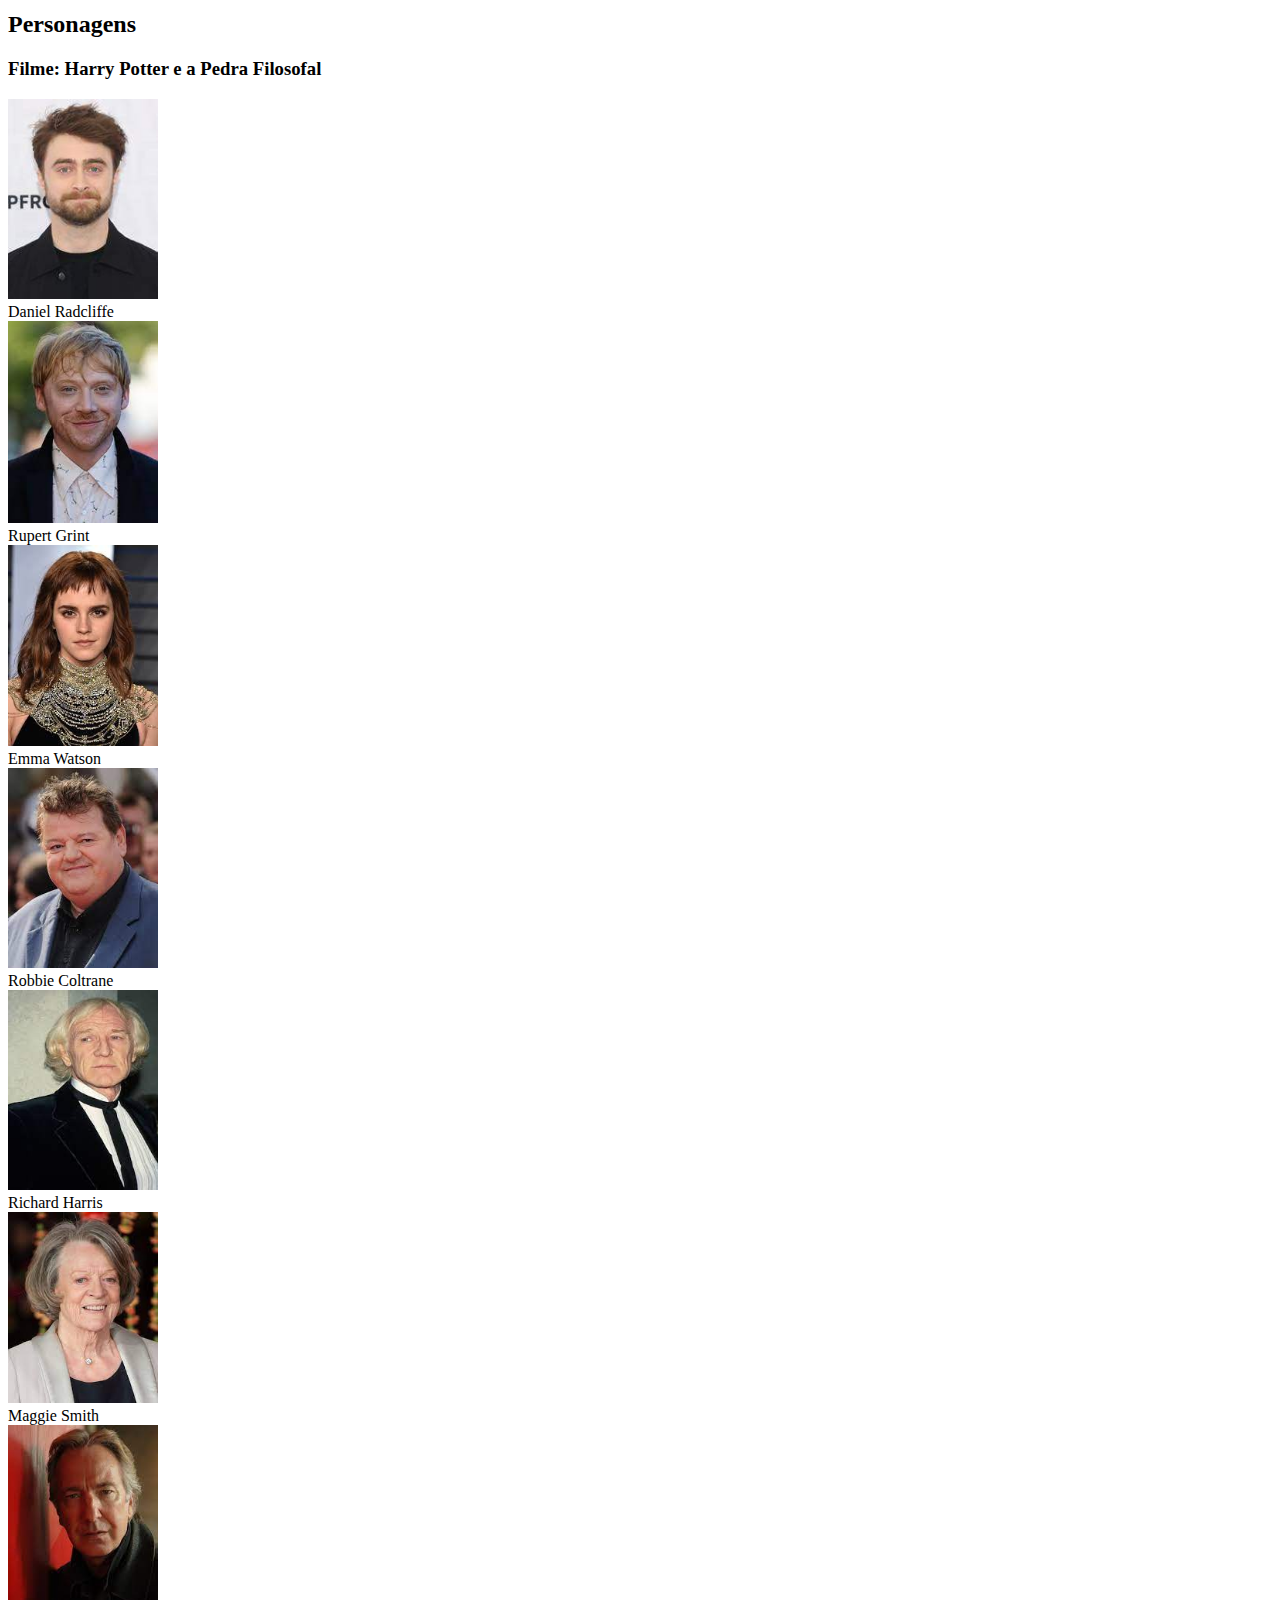
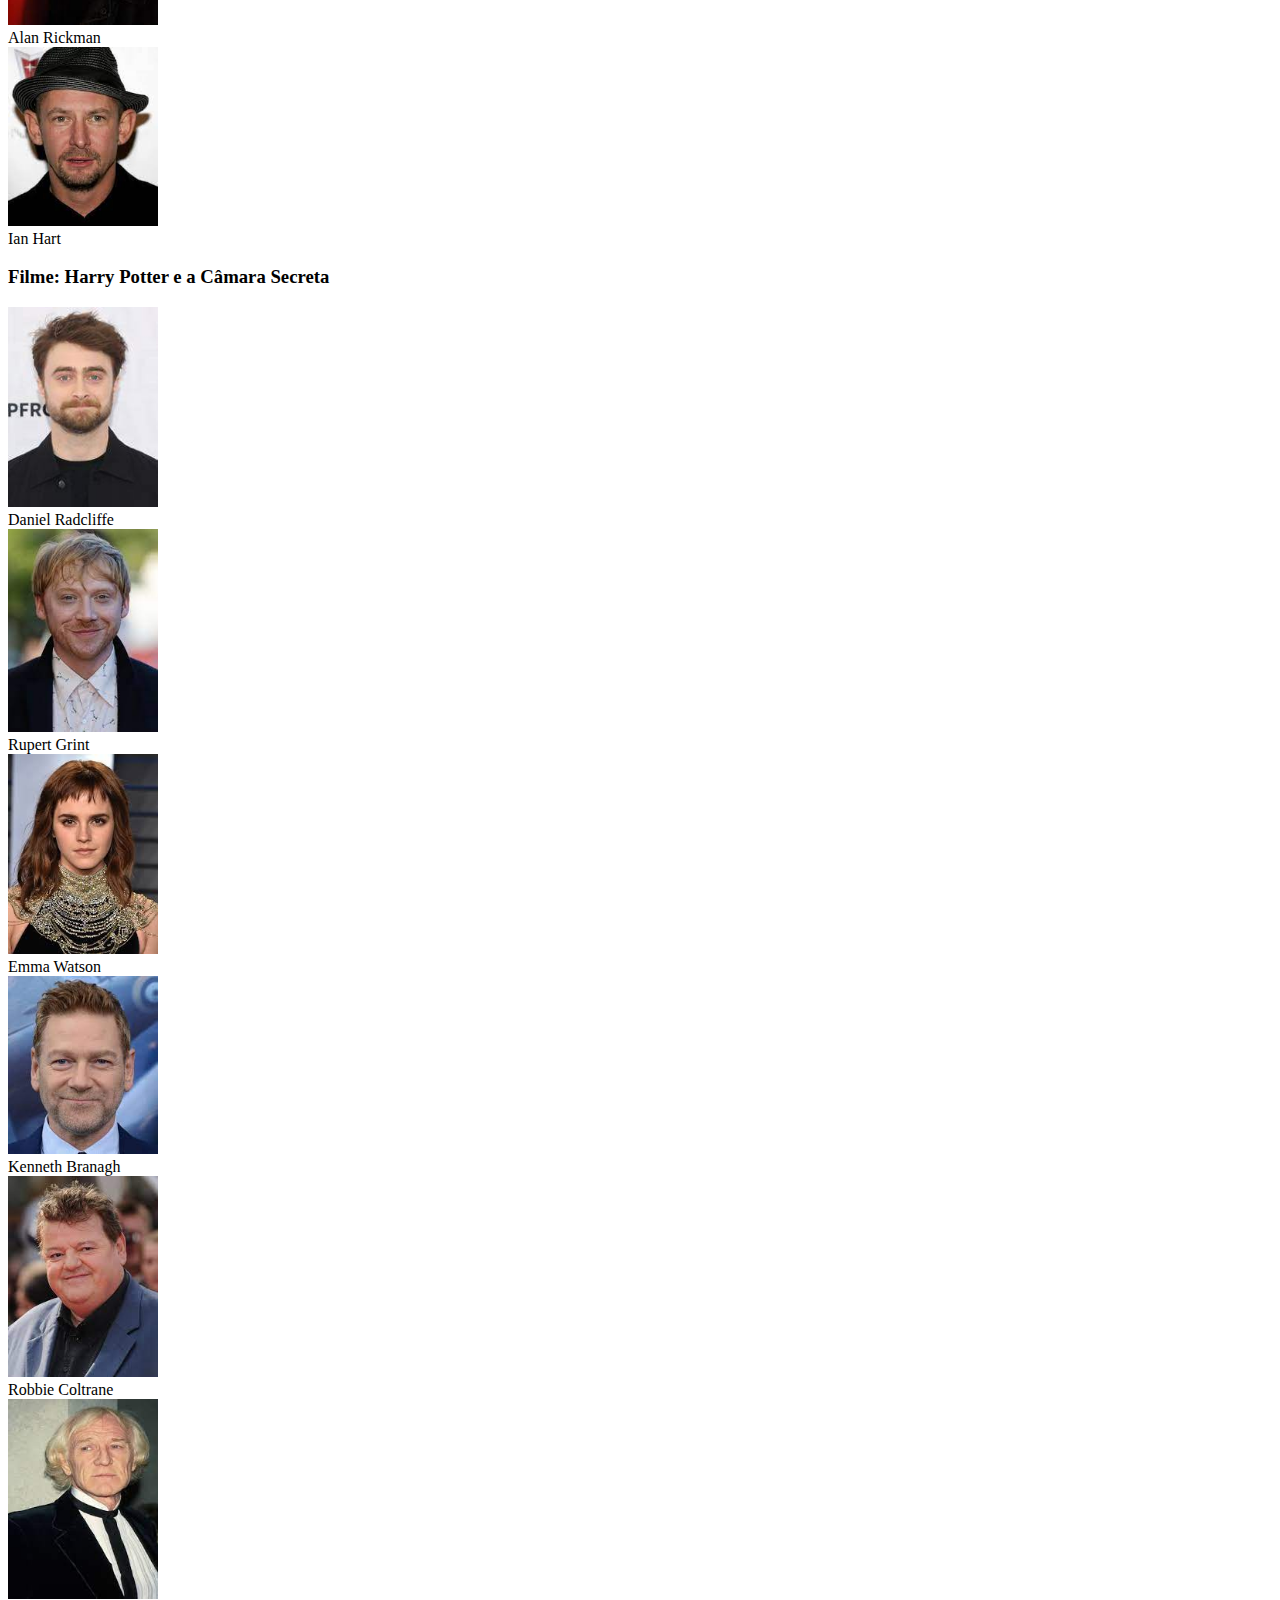
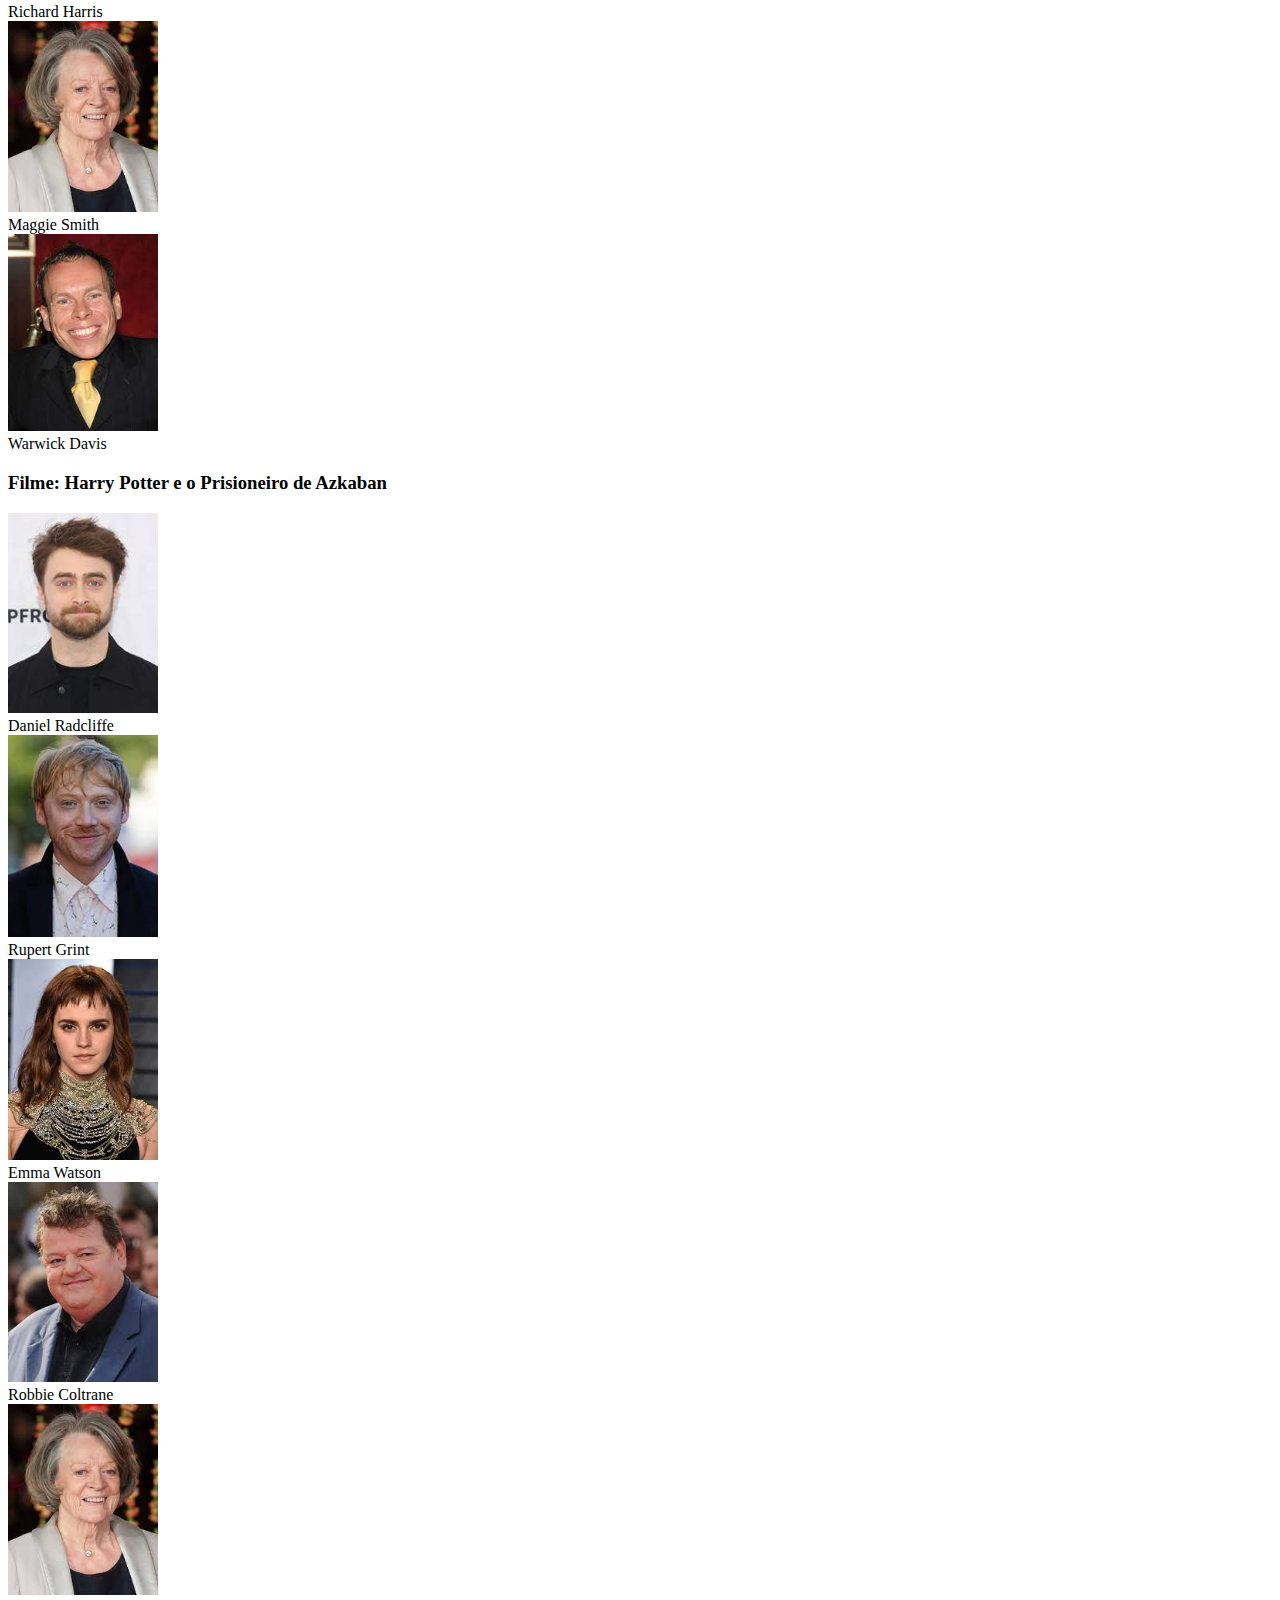
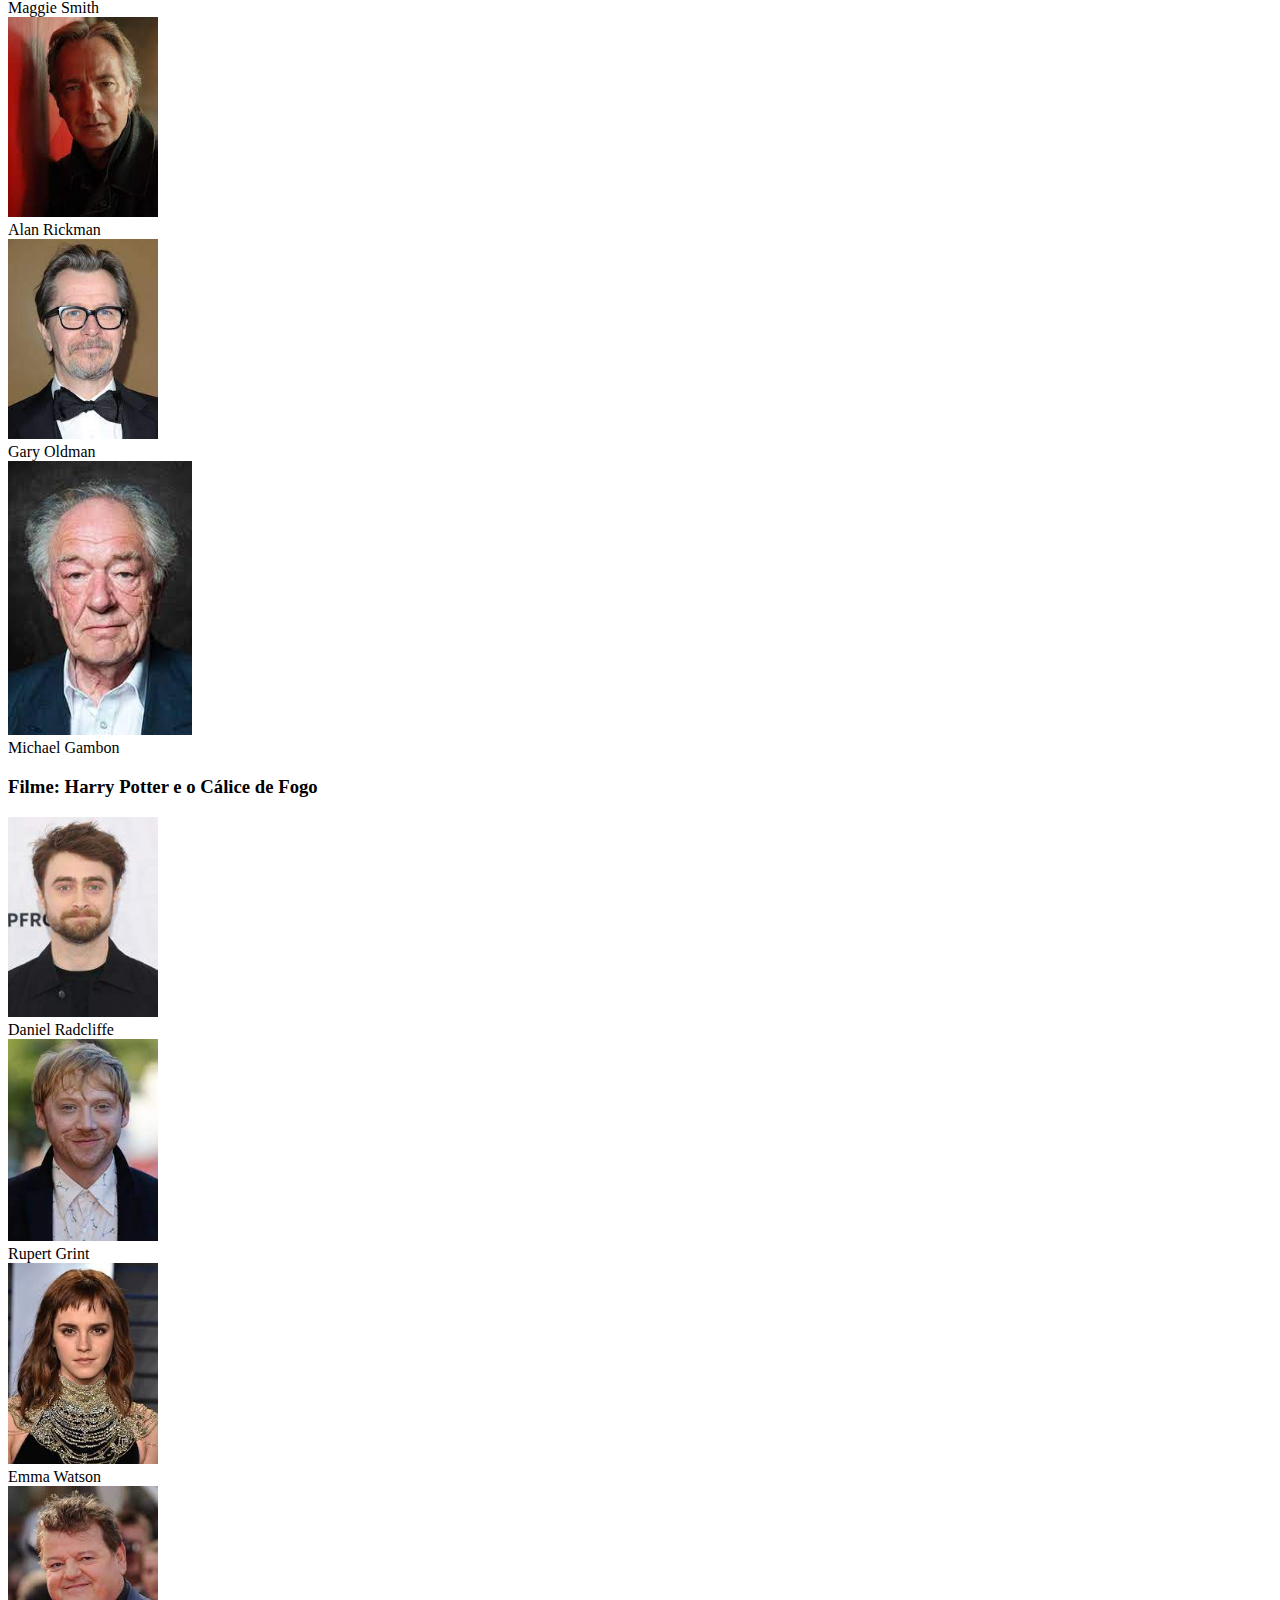
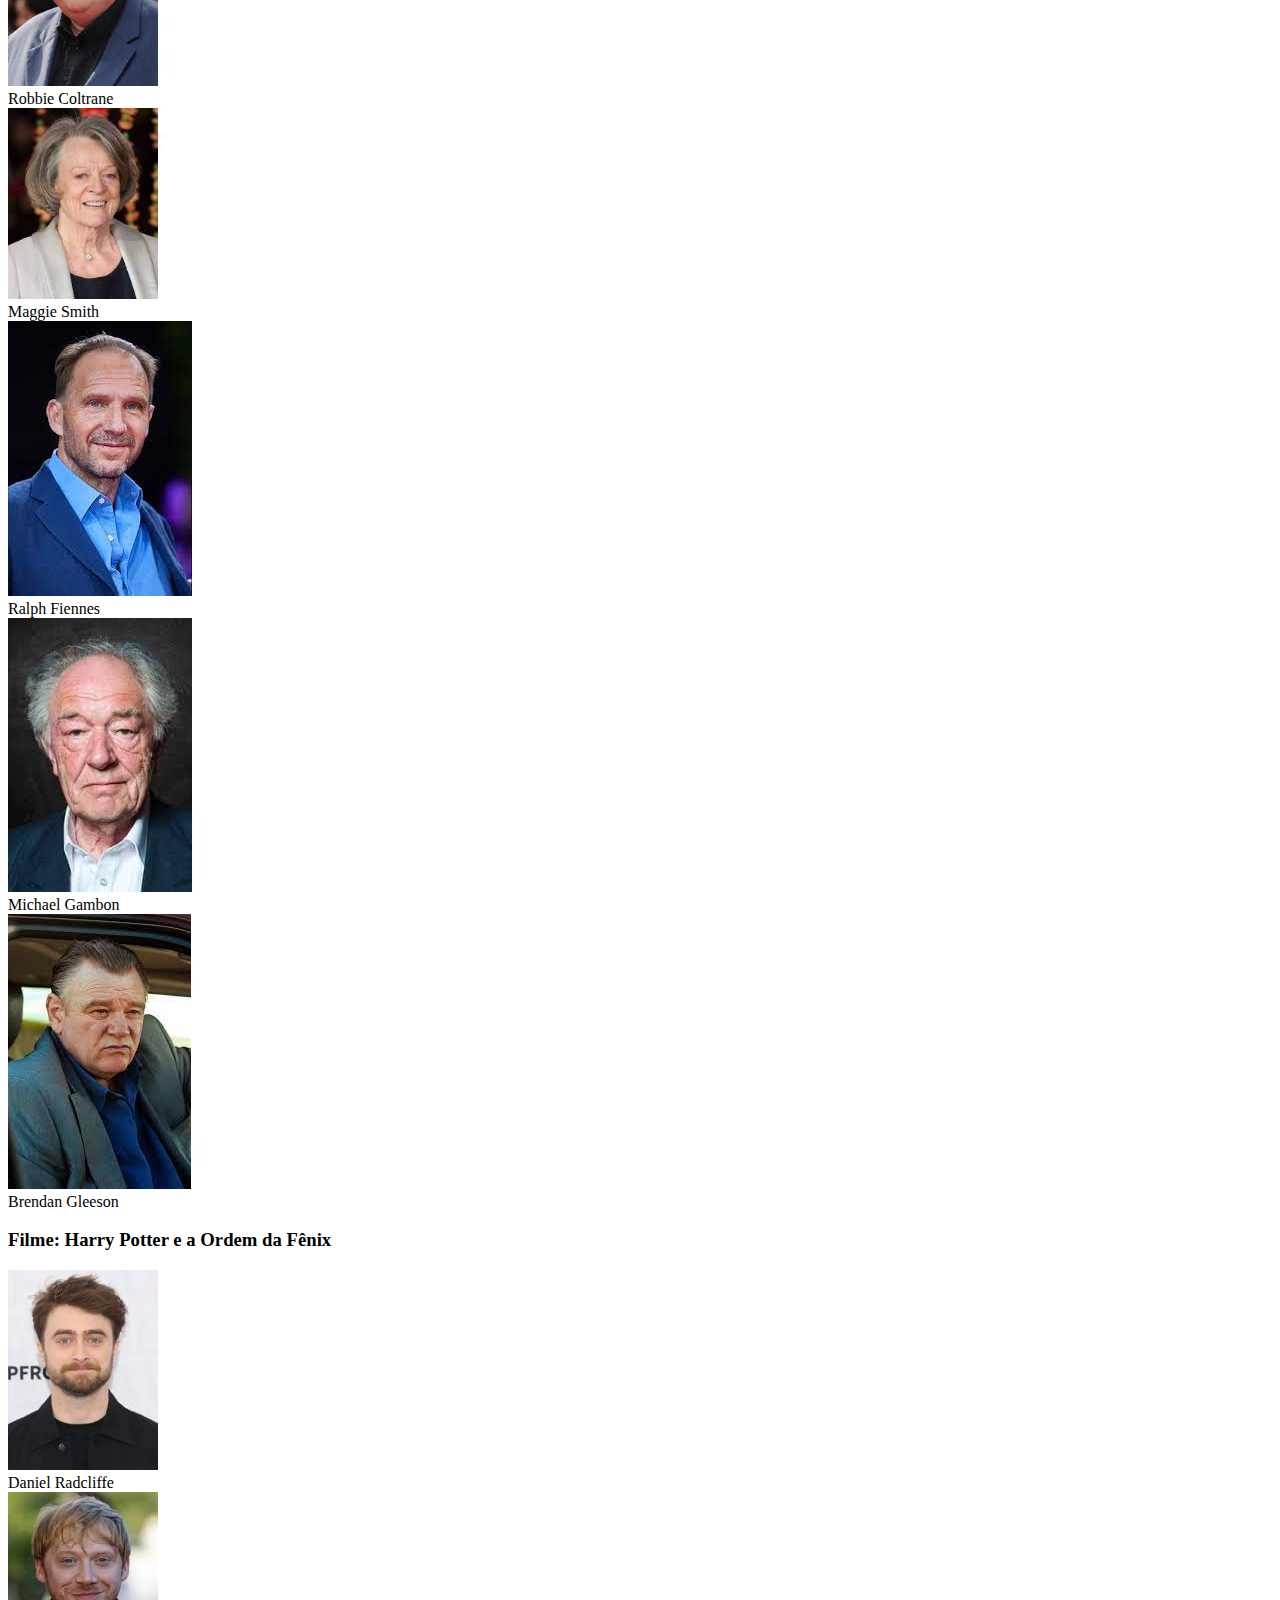
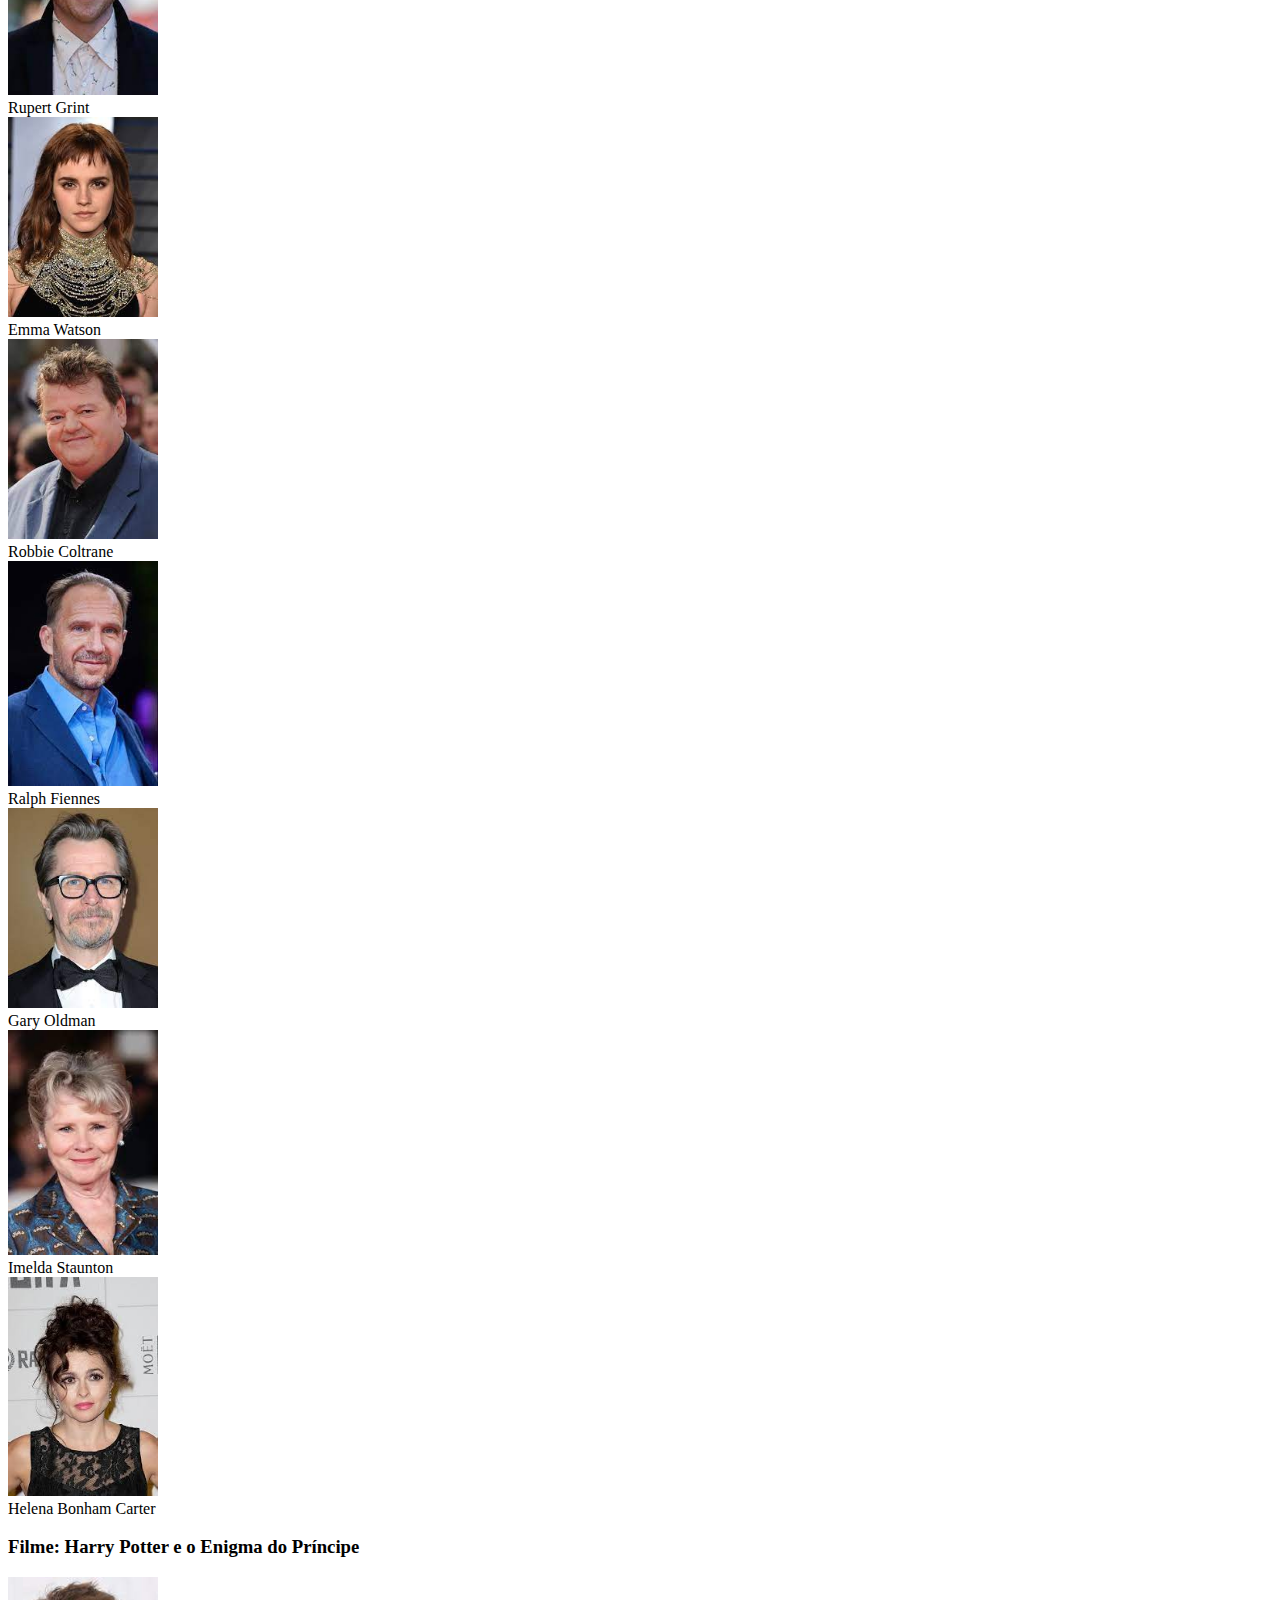
==== commit 4bb04b32: "Site Harry Potter versão 3 (atualizada)" ====
--- a/site_harrypotter/site_harrypotter/index.html
+++ b/site_harrypotter/site_harrypotter/index.html
@@ -121,152 +121,195 @@
             </section>
             <section>
                 <h3>Filme: Harry Potter e a Câmara Secreta</h3>
-                <img src="imagens/personagens/danielradcliffe.jpg" width="150" alt="Daniel Radcliffe">
-                <figcaption>Daniel Radcliffe</figcaption>
-    
-                <img src="imagens/personagens/rupertgrint.jpg" width="150" alt="Rupert Grint">
-                <figcaption>Rupert Grint</figcaption>
-    
-                <img src="imagens/personagens/emmawatson.jpg" width="150" alt="Emma Watso">
-                <figcaption>Emma Watson</figcaption>
-    
-                    Kenneth Branagh
-                    <img src="https://br.web.img3.acsta.net/c_162_216/pictures/17/06/01/17/11/336884.jpg" width="100" alt=""> 
-                    Robbie Coltrane 
-                <img src="https://br.web.img3.acsta.net/c_162_216/pictures/14/10/06/18/17/395068.jpg" width="100" alt="">
-                Richard Harris 
-                <img src="https://br.web.img3.acsta.net/c_162_216/pictures/15/08/17/21/28/112993.jpg" width="100" alt="">
-                Maggie Smith
-                <img src="https://br.web.img3.acsta.net/c_162_216/pictures/16/03/08/10/10/330951.jpg" width="100" alt="">
-                Warwick Davis
-                <img src="https://br.web.img3.acsta.net/c_162_216/medias/nmedia/18/96/25/87/20456023.jpg" width="100" alt="">
-                </p>
+
+                <img src="imagens/personagens/danielradcliffe.jpg" width="150" alt="Daniel Radcliffe">
+                <figcaption>Daniel Radcliffe</figcaption>
+    
+                <img src="imagens/personagens/rupertgrint.jpg" width="150" alt="Rupert Grint">
+                <figcaption>Rupert Grint</figcaption>
+    
+                <img src="imagens/personagens/emmawatson.jpg" width="150" alt="Emma Watson">
+                <figcaption>Emma Watson</figcaption>
+    
+                <img src="imagens/personagens/kennethbranagh.jpg" width="150" alt="Kenneth Branagh">
+                <figcaption>Kenneth Branagh</figcaption>
+
+                <img src="imagens/personagens/robbiecoltrane.jpg" width="150" alt="Robbie Coltraneh">
+                <figcaption>Robbie Coltrane</figcaption>
+
+                <img src="imagens/personagens/richardharris.jpg" width="150" alt="Richard Harris">
+                <figcaption>Richard Harris</figcaption>
+
+                <img src="imagens/personagens/maggiesmith.jpg" width="150" alt="Maggie Smith">
+                <figcaption>Maggie Smith</figcaption>
+
+                <img src="imagens/personagens/warwickdavis.jpeg" width="150" alt="Warwick Davis">
+                <figcaption>Warwick Davis</figcaption>
             </section>
             <section>
                 <h3>Filme: Harry Potter e o Prisioneiro de Azkaban</h3>
-                <p>
-                    Daniel Radcliffe
-                    <img src="https://br.web.img2.acsta.net/c_162_216/pictures/19/07/01/23/17/1021290.jpg" width="100" alt="">
-                    Rupert Grint 
-                    <img src="https://br.web.img2.acsta.net/c_310_420/pictures/19/03/27/19/36/1087549.jpg" width="100" alt="">
-                    Emma Watson
-                    <img src="https://br.web.img3.acsta.net/c_162_216/pictures/19/10/17/03/44/5612828.jpg" width="100" alt="">
-                    Robbie Coltrane 
-                <img src="https://br.web.img3.acsta.net/c_162_216/pictures/14/10/06/18/17/395068.jpg" width="100" alt="">
-                Maggie Smith
-                <img src="https://br.web.img3.acsta.net/c_162_216/pictures/16/03/08/10/10/330951.jpg" width="100" alt="">
-                Alan Rickman
-                <img src="https://br.web.img3.acsta.net/c_310_420/pictures/15/12/17/17/30/319477.jpg" width="100" alt="">
-                Gary Oldman
-                <img src="https://br.web.img2.acsta.net/c_162_216/pictures/16/03/18/16/03/398105.jpg" width="100" alt="">
-                Michael Gambon
-                <img src="https://br.web.img2.acsta.net/c_162_216/pictures/16/06/27/17/19/542013.jpg" width="100" alt="">              
-                </p>
+
+                <img src="imagens/personagens/danielradcliffe.jpg" width="150" alt="Daniel Radcliffe">
+                <figcaption>Daniel Radcliffe</figcaption>
+    
+                <img src="imagens/personagens/rupertgrint.jpg" width="150" alt="Rupert Grint">
+                <figcaption>Rupert Grint</figcaption>
+    
+                <img src="imagens/personagens/emmawatson.jpg" width="150" alt="Emma Watson">
+                <figcaption>Emma Watson</figcaption>
+                
+                <img src="imagens/personagens/robbiecoltrane.jpg" width="150" alt="Robbie Coltraneh">
+                <figcaption>Robbie Coltrane</figcaption>
+
+                <img src="imagens/personagens/maggiesmith.jpg" width="150" alt="Maggie Smith">
+                <figcaption>Maggie Smith</figcaption>
+                
+                <img src="imagens/personagens/alanrickman.jpg" width="150" alt="Alan Rickman">
+                <figcaption>Alan Rickman</figcaption>
+
+                <img src="imagens/personagens/garyoldman.jpeg" width="150" alt="Gary Oldman">
+                <figcaption>Gary Oldman</figcaption>
+
+                <img src="imagens/personagens/michaelgambon.jpeg" alt="Michael Gambon">
+                <figcaption>Michael Gambon</figcaption>
             </section>
             <section>
                 <h3>Filme: Harry Potter e o Cálice de Fogo</h3>
-                <p>
-                    Daniel Radcliffe
-                    <img src="https://br.web.img2.acsta.net/c_162_216/pictures/19/07/01/23/17/1021290.jpg" width="100" alt="">
-                    Rupert Grint 
-                    <img src="https://br.web.img2.acsta.net/c_310_420/pictures/19/03/27/19/36/1087549.jpg" width="100" alt="">
-                    Emma Watson
-                    <img src="https://br.web.img3.acsta.net/c_162_216/pictures/19/10/17/03/44/5612828.jpg" width="100" alt="">
-                    Robbie Coltrane 
-                <img src="https://br.web.img3.acsta.net/c_162_216/pictures/14/10/06/18/17/395068.jpg" width="100" alt="">
-                Maggie Smith
-                <img src="https://br.web.img3.acsta.net/c_162_216/pictures/16/03/08/10/10/330951.jpg" width="100" alt="">
-                Ralph Fiennes
-                <img src="https://br.web.img3.acsta.net/c_162_216/pictures/18/08/02/23/54/5160654.jpg" width="100" alt=""> 
-                Michael Gambon
-                <img src="https://br.web.img2.acsta.net/c_162_216/pictures/16/06/27/17/19/542013.jpg" width="100" alt="">
-                Brendan Gleeson
-                <img src="https://br.web.img3.acsta.net/c_162_216/medias/nmedia/18/35/38/91/20036400.jpg" width="100" alt="">
-                </p>
+
+                <img src="imagens/personagens/danielradcliffe.jpg" width="150" alt="Daniel Radcliffe">
+                <figcaption>Daniel Radcliffe</figcaption>
+    
+                <img src="imagens/personagens/rupertgrint.jpg" width="150" alt="Rupert Grint">
+                <figcaption>Rupert Grint</figcaption>
+    
+                <img src="imagens/personagens/emmawatson.jpg" width="150" alt="Emma Watson">
+                <figcaption>Emma Watson</figcaption>
+                
+                <img src="imagens/personagens/robbiecoltrane.jpg" width="150" alt="Robbie Coltraneh">
+                <figcaption>Robbie Coltrane</figcaption>
+
+                <img src="imagens/personagens/maggiesmith.jpg" width="150" alt="Maggie Smith">
+                <figcaption>Maggie Smith</figcaption>
+
+                <img src="imagens/personagens/ralphfiennes.jpeg" alt="Ralph Fiennes">
+                <figcaption>Ralph Fiennes</figcaption>
+
+                <img src="imagens/personagens/michaelgambon.jpeg" alt="Michael Gambon">
+                <figcaption>Michael Gambon</figcaption>
+
+                <img src="imagens/personagens/brendangleeson.jpeg" alt="Brendan Gleeson">
+                <figcaption>Brendan Gleeson</figcaption>
             </section>
             <section>
                 <h3>Filme: Harry Potter e a Ordem da Fênix</h3>
-                <p>
-                    Daniel Radcliffe
-                    <img src="https://br.web.img2.acsta.net/c_162_216/pictures/19/07/01/23/17/1021290.jpg" width="100" alt="">
-                    Rupert Grint 
-                    <img src="https://br.web.img2.acsta.net/c_310_420/pictures/19/03/27/19/36/1087549.jpg" width="100" alt="">
-                    Emma Watson
-                    <img src="https://br.web.img3.acsta.net/c_162_216/pictures/19/10/17/03/44/5612828.jpg" width="100" alt="">
-                    Robbie Coltrane 
-                <img src="https://br.web.img3.acsta.net/c_162_216/pictures/14/10/06/18/17/395068.jpg" width="100" alt="">
-                Ralph Fiennes
-                <img src="https://br.web.img3.acsta.net/c_162_216/pictures/18/08/02/23/54/5160654.jpg" width="100" alt=""> 
-                Gary Oldman
-                <img src="https://br.web.img2.acsta.net/c_162_216/pictures/16/03/18/16/03/398105.jpg" width="100" alt=""> 
-                Imelda Staunton      
-                <img src="https://br.web.img3.acsta.net/c_162_216/pictures/14/07/18/20/47/194242.jpg" width="100" alt="">  
-                Helena Bonham Carter 
-                <img src="https://br.web.img3.acsta.net/c_162_216/pictures/18/09/03/22/10/1336392.jpg" width="100" alt="">      
-                </p>
+
+                <img src="imagens/personagens/danielradcliffe.jpg" width="150" alt="Daniel Radcliffe">
+                <figcaption>Daniel Radcliffe</figcaption>
+    
+                <img src="imagens/personagens/rupertgrint.jpg" width="150" alt="Rupert Grint">
+                <figcaption>Rupert Grint</figcaption>
+    
+                <img src="imagens/personagens/emmawatson.jpg" width="150" alt="Emma Watson">
+                <figcaption>Emma Watson</figcaption>
+                
+                <img src="imagens/personagens/robbiecoltrane.jpg" width="150" alt="Robbie Coltraneh">
+                <figcaption>Robbie Coltrane</figcaption>
+
+               <img src="imagens/personagens/ralphfiennes.jpeg" width="150" alt="Ralph Fiennes">
+                <figcaption>Ralph Fiennes</figcaption>
+
+                <img src="imagens/personagens/garyoldman.jpeg" width="150" alt="Gary Oldman">
+                <figcaption>Gary Oldman</figcaption>
+
+                <img src="imagens/personagens/imeldastaunton.jpeg" width="150" alt="Imelda Staunton">
+                <figcaption>Imelda Staunton</figcaption>
+
+                <img src="imagens/personagens/helenabonhamcarter.jpeg" width="150" alt="Helena Bonham Carter">
+                <figcaption>Helena Bonham Carter</figcaption>
             </section>
             <section>
                 <h3>Filme: Harry Potter e o Enigma do Príncipe </h3>
-                <p>
-                    Daniel Radcliffe
-                    <img src="https://br.web.img2.acsta.net/c_162_216/pictures/19/07/01/23/17/1021290.jpg" width="100" alt="">
-                    Rupert Grint 
-                    <img src="https://br.web.img2.acsta.net/c_310_420/pictures/19/03/27/19/36/1087549.jpg" width="100" alt="">
-                    Emma Watson
-                    <img src="https://br.web.img3.acsta.net/c_162_216/pictures/19/10/17/03/44/5612828.jpg" width="100" alt="">
-                    Michael Gambon
-                <img src="https://br.web.img2.acsta.net/c_162_216/pictures/16/06/27/17/19/542013.jpg" width="100" alt="">
-                Bonnie Wright 
-                <img src="https://br.web.img3.acsta.net/c_162_216/pictures/15/10/28/16/00/587007.jpg" width="100" alt="">
-                Evanna Lynch
-                <img src="https://br.web.img2.acsta.net/c_162_216/pictures/15/10/28/16/35/449735.jpg" width="100" alt="">
-                Jessie Cave
-                <img src="https://br.web.img3.acsta.net/c_162_216/medias/nmedia/18/71/48/20/19137222.jpg" width="100" alt="">
-                Jim Broadbent
-                <img src="https://br.web.img3.acsta.net/c_162_216/pictures/15/09/11/19/38/265192.jpg" width="100" alt="">
-                </p>
+
+                <img src="imagens/personagens/danielradcliffe.jpg" width="150" alt="Daniel Radcliffe">
+                <figcaption>Daniel Radcliffe</figcaption>
+    
+                <img src="imagens/personagens/rupertgrint.jpg" width="150" alt="Rupert Grint">
+                <figcaption>Rupert Grint</figcaption>
+    
+                <img src="imagens/personagens/emmawatson.jpg" width="150" alt="Emma Watson">
+                <figcaption>Emma Watson</figcaption>
+
+                <img src="imagens/personagens/michaelgambon.jpeg" alt="Michael Gambon">
+                <figcaption>Michael Gambon</figcaption>
+
+                <img src="imagens/personagens/bonniewright.jpeg" width="150" alt=" Bonnie Wright">
+                <figcaption> Bonnie Wright</figcaption>
+
+                <img src="imagens/personagens/evannalynch.jpeg" width="150" alt="Evanna Lynch">
+                <figcaption>Evanna Lynch</figcaption>
+
+                <img src="imagens/personagens/jessiecave.jpeg" width="150" alt="Jessie Cave">
+                <figcaption>Jessie Cave</figcaption>
+
+                <img src="imagens/personagens/jimbroadbent.jpeg" width="150" alt="Jim Broadbent">
+                <figcaption>Jim Broadbent</figcaption>
             </section>
             <section>
                 <h3>Filme: Harry Potter e as Relíquias da Morte: Parte 1</h3>
-                <p>
-                    Daniel Radcliffe
-                    <img src="https://br.web.img2.acsta.net/c_162_216/pictures/19/07/01/23/17/1021290.jpg" width="100" alt="">
-                    Rupert Grint 
-                    <img src="https://br.web.img2.acsta.net/c_310_420/pictures/19/03/27/19/36/1087549.jpg" width="100" alt="">
-                    Emma Watson
-                    <img src="https://br.web.img3.acsta.net/c_162_216/pictures/19/10/17/03/44/5612828.jpg" width="100" alt="">
-                    Robbie Coltrane 
-                <img src="https://br.web.img3.acsta.net/c_162_216/pictures/14/10/06/18/17/395068.jpg" width="100" alt="">
-                Ralph Fiennes
-                <img src="https://br.web.img3.acsta.net/c_162_216/pictures/18/08/02/23/54/5160654.jpg" width="100" alt=""> 
-                Alan Rickman
-                <img src="https://br.web.img3.acsta.net/c_310_420/pictures/15/12/17/17/30/319477.jpg" width="100" alt="">
-                Bonnie Wright 
-                <img src="https://br.web.img3.acsta.net/c_162_216/pictures/15/10/28/16/00/587007.jpg" width="100" alt="">
-                Tom Felton
-                <img src="https://br.web.img2.acsta.net/c_162_216/medias/nmedia/18/96/91/30/20495975.jpg" width="100" alt="">
-                </p>
+
+                <img src="imagens/personagens/danielradcliffe.jpg" width="150" alt="Daniel Radcliffe">
+                <figcaption>Daniel Radcliffe</figcaption>
+    
+                <img src="imagens/personagens/rupertgrint.jpg" width="150" alt="Rupert Grint">
+                <figcaption>Rupert Grint</figcaption>
+    
+                <img src="imagens/personagens/emmawatson.jpg" width="150" alt="Emma Watson">
+                <figcaption>Emma Watson</figcaption>
+                
+                <img src="imagens/personagens/robbiecoltrane.jpg" width="150" alt="Robbie Coltraneh">
+                <figcaption>Robbie Coltrane</figcaption>
+
+               <img src="imagens/personagens/ralphfiennes.jpeg" width="150" alt="Ralph Fiennes">
+                <figcaption>Ralph Fiennes</figcaption>
+
+                <img src="imagens/personagens/alanrickman.jpg" width="150" alt="Alan Rickman">
+                <figcaption>Alan Rickman</figcaption>
+
+                <img src="imagens/personagens/bonniewright.jpeg" width="150" alt=" Bonnie Wright">
+                <figcaption> Bonnie Wright</figcaption>
+
+                <img src="imagens/personagens/tomfelton.jpeg" width="150" alt="Tom Felton">
+                <figcaption>Tom Felton</figcaption>
             </section>
             <section>
                 <h3>Filme: Harry Potter e as Relíquias da Morte: Parte 2</h3>
-                <p>
-                    Daniel Radcliffe
-                    <img src="https://br.web.img2.acsta.net/c_162_216/pictures/19/07/01/23/17/1021290.jpg" width="100" alt="">
-                    Rupert Grint 
-                    <img src="https://br.web.img2.acsta.net/c_310_420/pictures/19/03/27/19/36/1087549.jpg" width="100" alt="">
-                    Emma Watson
-                    <img src="https://br.web.img3.acsta.net/c_162_216/pictures/19/10/17/03/44/5612828.jpg" width="100" alt="">
-                    Ralph Fiennes
-                <img src="https://br.web.img3.acsta.net/c_162_216/pictures/18/08/02/23/54/5160654.jpg" width="100" alt=""> 
-                Alan Rickman
-                <img src="https://br.web.img3.acsta.net/c_310_420/pictures/15/12/17/17/30/319477.jpg" width="100" alt="">
-                Michael Gambon
-                <img src="https://br.web.img2.acsta.net/c_162_216/pictures/16/06/27/17/19/542013.jpg" width="100" alt="">
-                Maggie Smith
-                <img src="https://br.web.img3.acsta.net/c_162_216/pictures/16/03/08/10/10/330951.jpg" width="100" alt="">
-                Helena Bonham Carter 
-                <img src="https://br.web.img3.acsta.net/c_162_216/pictures/18/09/03/22/10/1336392.jpg" width="100" alt="">   
-                </p>
+
+                <img src="imagens/personagens/danielradcliffe.jpg" width="150" alt="Daniel Radcliffe">
+                <figcaption>Daniel Radcliffe</figcaption>
+    
+                <img src="imagens/personagens/rupertgrint.jpg" width="150" alt="Rupert Grint">
+                <figcaption>Rupert Grint</figcaption>
+    
+                <img src="imagens/personagens/emmawatson.jpg" width="150" alt="Emma Watson">
+                <figcaption>Emma Watson</figcaption>
+                
+                <img src="imagens/personagens/robbiecoltrane.jpg" width="150" alt="Robbie Coltraneh">
+                <figcaption>Robbie Coltrane</figcaption>
+
+               <img src="imagens/personagens/ralphfiennes.jpeg" width="150" alt="Ralph Fiennes">
+                <figcaption>Ralph Fiennes</figcaption>
+
+                <img src="imagens/personagens/alanrickman.jpg" width="150" alt="Alan Rickman">
+                <figcaption>Alan Rickman</figcaption>
+
+                <img src="imagens/personagens/michaelgambon.jpeg" alt="Michael Gambon">
+                <figcaption>Michael Gambon</figcaption>
+
+                <img src="imagens/personagens/maggiesmith.jpg" width="150" alt="Maggie Smith">
+                <figcaption>Maggie Smith</figcaption>
+
+                <img src="imagens/personagens/helenabonhamcarter.jpeg" width="150" alt="Helena Bonham Carter">
+                <figcaption>Helena Bonham Carter</figcaption>
             </section>
         </article>
     </main>
